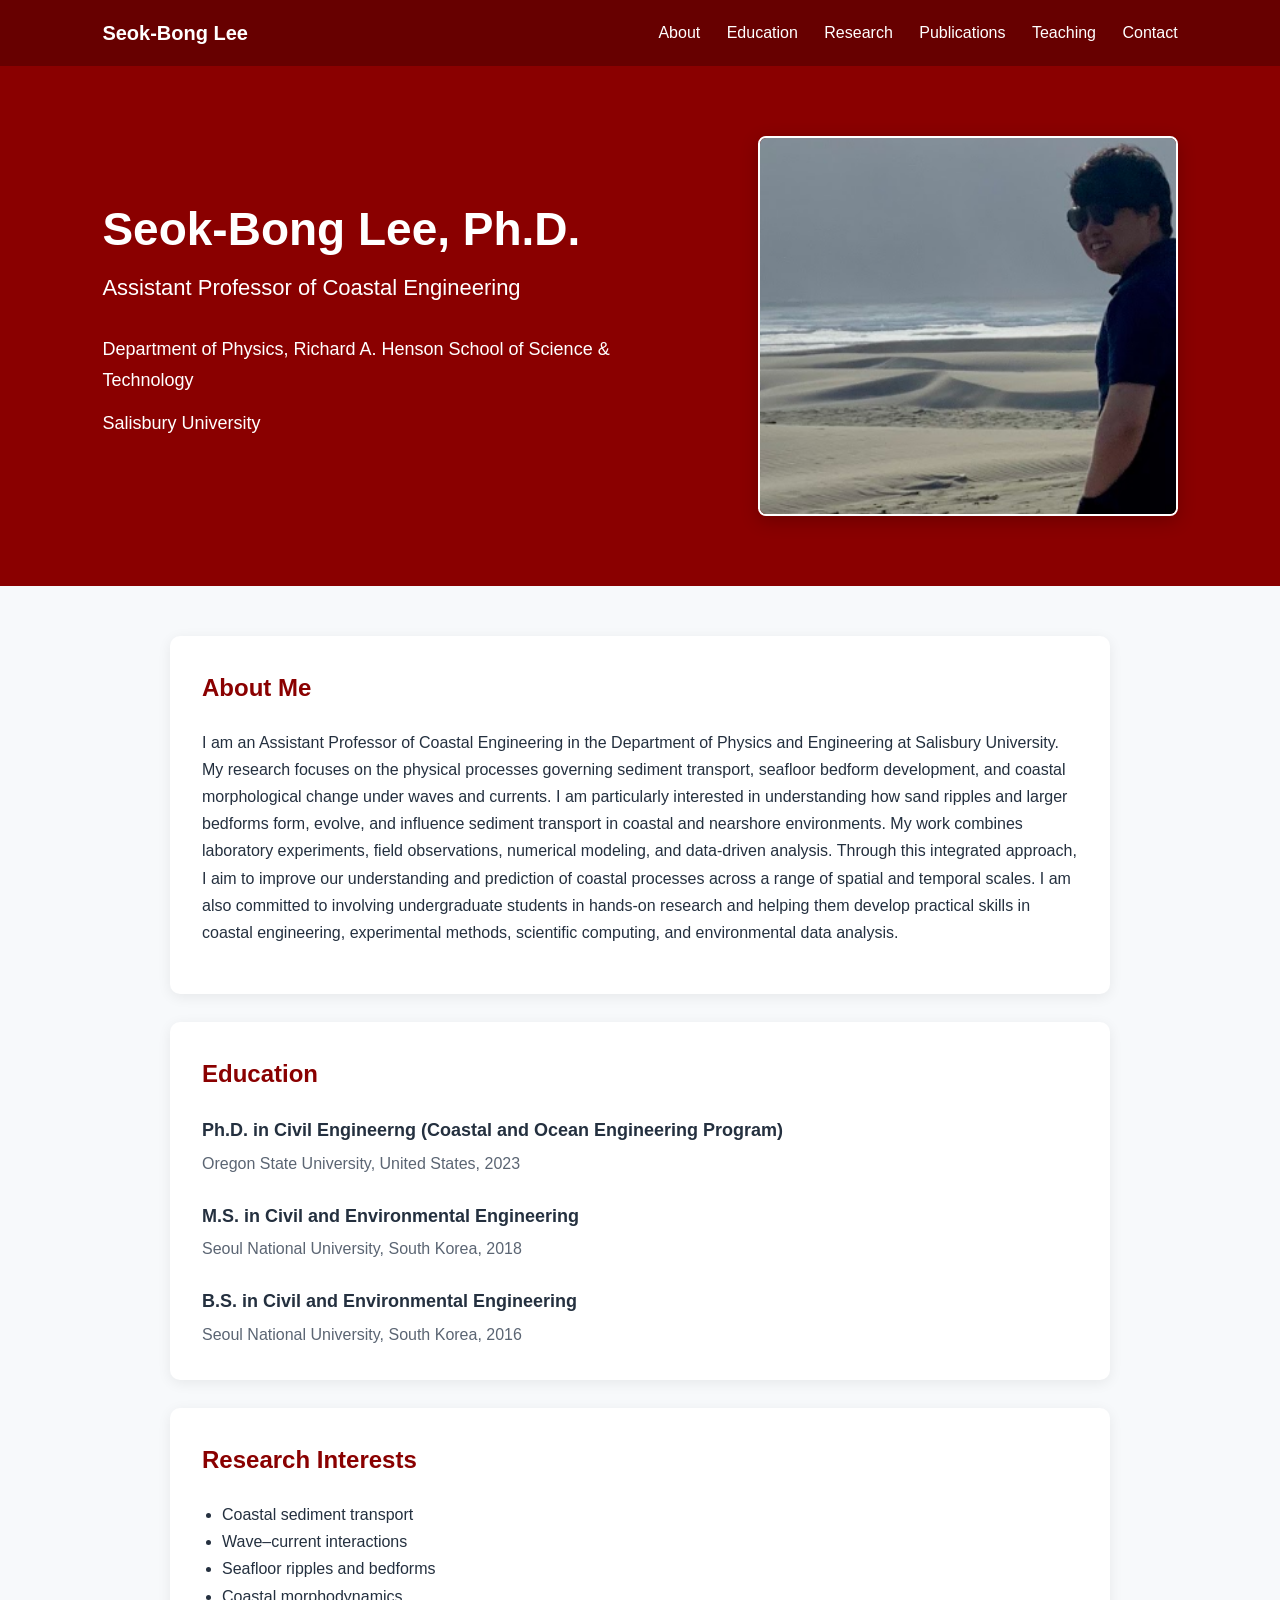
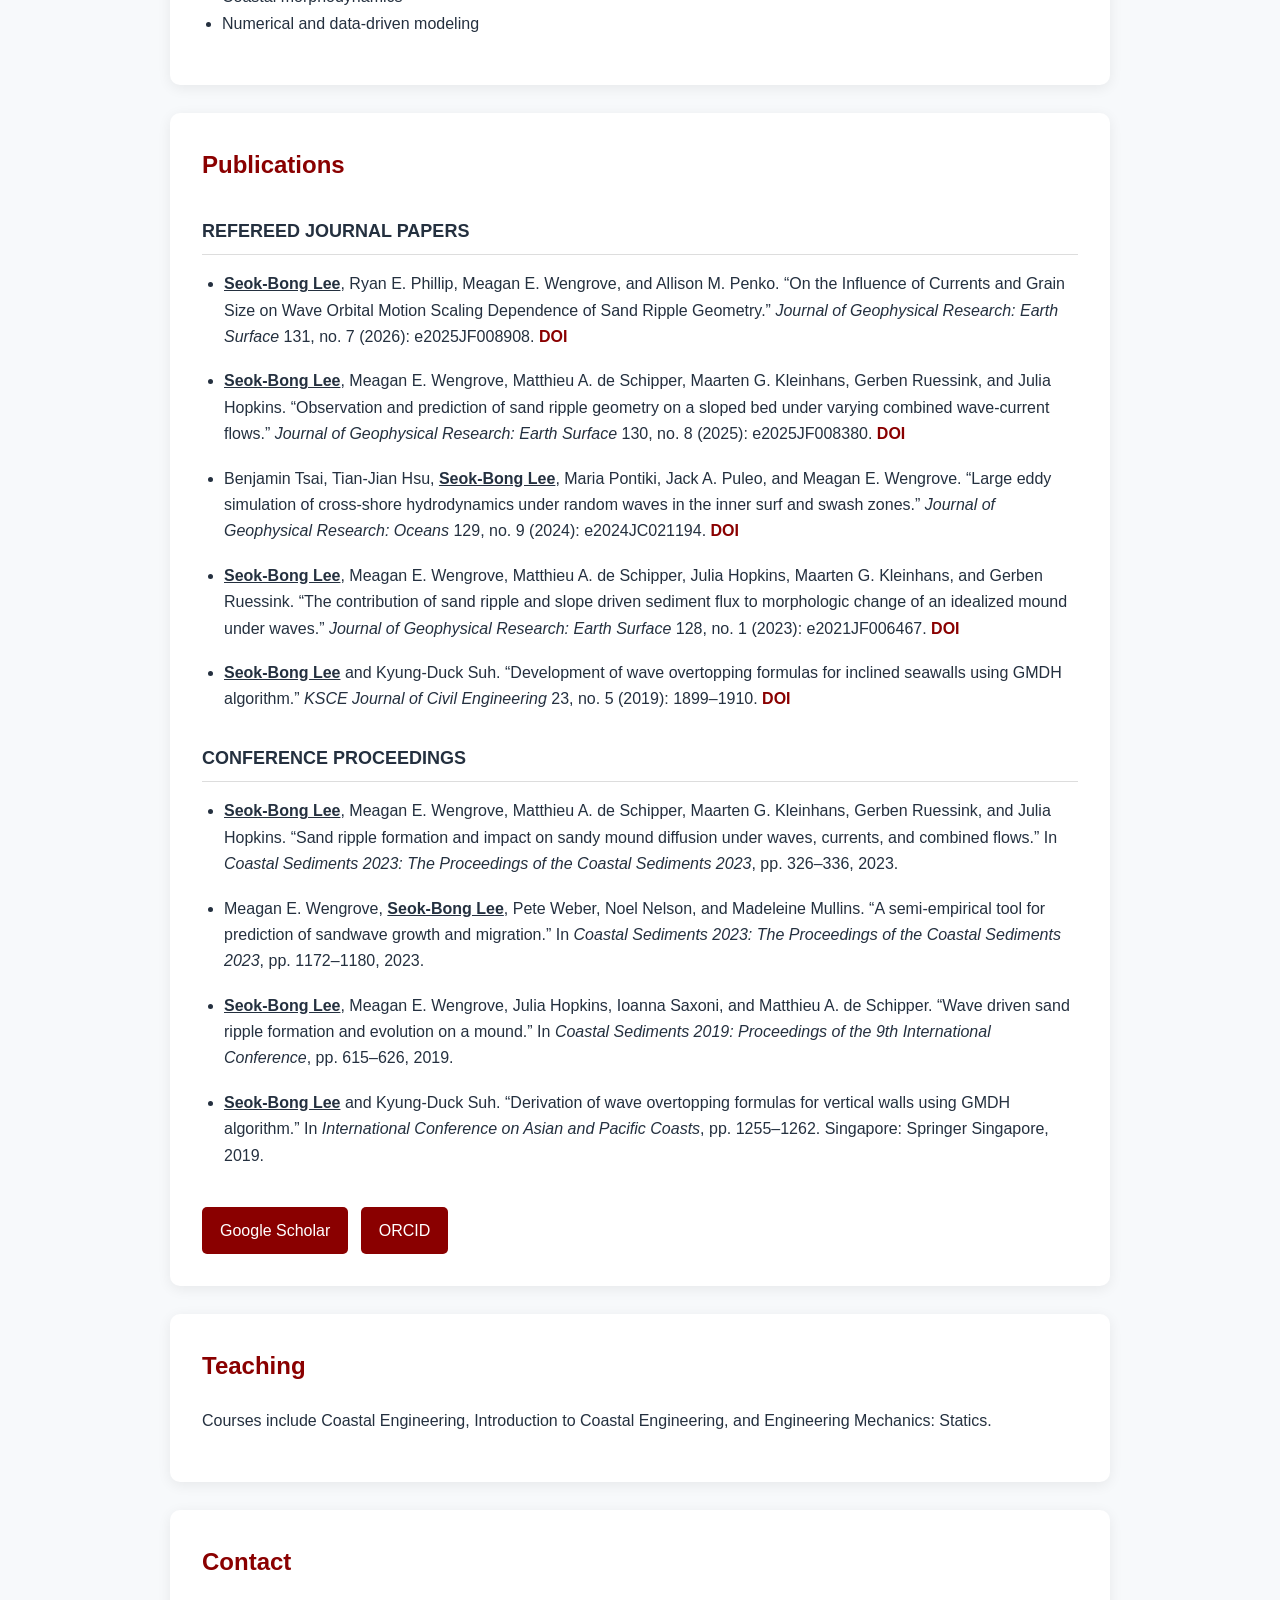
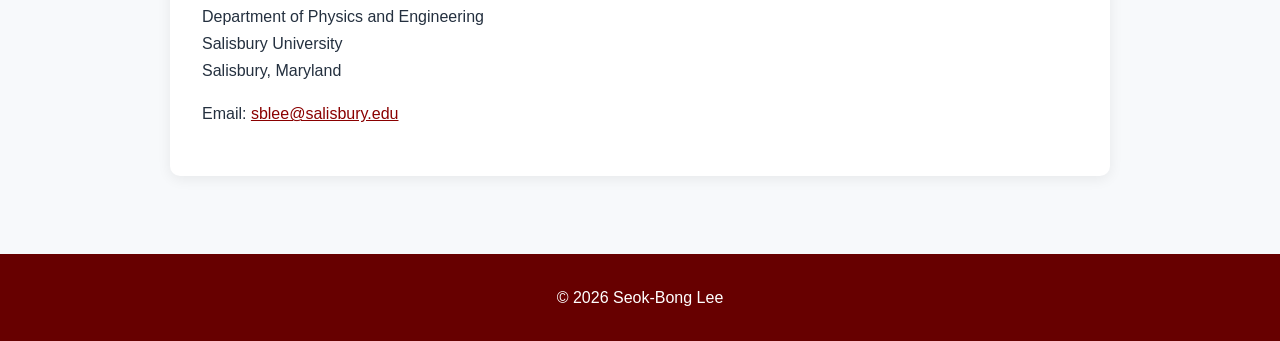
==== index.html @ 080dc041 "Update index.html" ====
<!DOCTYPE html>
<html lang="en">
<head>
  <meta charset="UTF-8">
  <meta name="viewport" content="width=device-width, initial-scale=1.0">

  <title>Seok-Bong Lee's Website</title>

  <style>
    * {
      box-sizing: border-box;
    }

    html {
      scroll-behavior: smooth;
    }

    body {
      margin: 0;
      font-family: Arial, Helvetica, sans-serif;
      color: #24303f;
      line-height: 1.7;
      background: #f7f9fb;
    }

    nav {
      background: #670000;
      padding: 16px 8%;
      display: flex;
      justify-content: space-between;
      align-items: center;
      position: sticky;
      top: 0;
      z-index: 1000;
    }

    nav .name {
      color: white;
      font-size: 20px;
      font-weight: bold;
    }

    nav a {
      color: white;
      text-decoration: none;
      margin-left: 22px;
    }

    nav a:hover {
      text-decoration: underline;
    }

    header {
      background: #8a0000;
      color: white;
      padding: 70px 8%;
    }

    .hero-content {
      max-width: 1200px;
      margin: 0 auto;
      display: flex;
      justify-content: space-between;
      align-items: center;
      gap: 60px;
    }

    .hero-text {
      flex: 1;
    }

    header h1 {
      margin: 0 0 12px;
      font-size: 46px;
      line-height: 1.2;
      color: white;
    }

    header h2 {
      margin: 0 0 28px;
      font-size: 22px;
      font-weight: normal;
      color: white;
    }

    header p {
      max-width: 700px;
      margin: 12px 0;
      font-size: 18px;
    }

    .profile-photo {
      width: 420px;
      height: 380px;
      object-fit: cover;
      object-position: center;
      border-radius: 8px;
      border: 2px solid white;
      flex-shrink: 0;
      box-shadow: 0 5px 18px rgba(0, 0, 0, 0.22);
    }

    main {
      max-width: 1000px;
      margin: auto;
      padding: 50px 30px;
    }

    section {
      background: white;
      margin-bottom: 28px;
      padding: 32px;
      border-radius: 10px;
      box-shadow: 0 3px 14px rgba(0, 0, 0, 0.07);
      scroll-margin-top: 90px;
    }

    section h2 {
      margin-top: 0;
      color: #8a0000;
    }

    .research-list {
      padding-left: 20px;
    }

    .button {
      display: inline-block;
      background: #8a0000;
      color: white;
      padding: 10px 18px;
      border-radius: 5px;
      text-decoration: none;
      margin-right: 8px;
      margin-top: 10px;
    }

    .button:hover {
      background: #670000;
    }

    #contact a {
      color: #8a0000;
    }

    footer {
      text-align: center;
      padding: 30px;
      background: #670000;
      color: white;
    }

    @media (max-width: 850px) {
      .hero-content {
        flex-direction: column;
        align-items: flex-start;
        gap: 35px;
      }

      .profile-photo {
        width: 100%;
        max-width: 600px;
        height: 300px;
      }
    }

    @media (max-width: 700px) {
      nav {
        display: block;
        padding: 14px 24px;
      }

      nav .links {
        margin-top: 10px;
      }

      nav a {
        display: inline-block;
        margin: 4px 14px 4px 0;
      }

      header {
        padding: 55px 24px;
      }

      header h1 {
        font-size: 36px;
      }

      header h2 {
        font-size: 20px;
      }

      header p {
        font-size: 16px;
      }

      .profile-photo {
        height: 240px;
      }

      main {
        padding: 35px 18px;
      }

      section {
        padding: 25px;
      }
    }

    #publications h3 {
  margin-top: 30px;
  margin-bottom: 16px;
  color: #24303f;
  font-size: 18px;
  text-transform: uppercase;
  border-bottom: 1px solid #dddddd;
  padding-bottom: 8px;
}

.publication-list {
  padding-left: 22px;
}

.publication-list li {
  margin-bottom: 18px;
  line-height: 1.65;
}

.publication-list a {
  color: #8a0000;
  font-weight: bold;
  text-decoration: none;
}

.publication-list a:hover {
  text-decoration: underline;
}

.publication-links {
  margin-top: 28px;
}
    .education-item {
  margin-bottom: 24px;
}

.education-item:last-child {
  margin-bottom: 0;
}

.education-item h3 {
  margin: 0 0 4px;
  color: #24303f;
  font-size: 18px;
}

.education-item p {
  margin: 0;
  color: #5b6573;
}
  </style>
</head>

<body>

  <nav>
    <div class="name">Seok-Bong Lee</div>

    <div class="links">
      <a href="#about">About</a>
      <a href="#education">Education</a>
      <a href="#research">Research</a>
      <a href="#publications">Publications</a>
      <a href="#teaching">Teaching</a>
      <a href="#contact">Contact</a>
    </div>
  </nav>

  <header>
    <div class="hero-content">

      <div class="hero-text">
        <h1>Seok-Bong Lee, Ph.D.</h1>

        <h2>
          Assistant Professor of Coastal Engineering
        </h2>

        <p>
          Department of Physics, Richard A. Henson School of Science &amp; Technology
        </p>

        <p>
          Salisbury University
        </p>
      </div>

      <img
        class="profile-photo"
        src="profile.png"
        alt="Seok-Bong Lee at the coast"
      >

    </div>
  </header>

  <main>

    <section id="about">
      <h2>About Me</h2>

      <p>
        I am an Assistant Professor of Coastal Engineering in the Department of Physics and Engineering at Salisbury University. My research focuses on the physical processes governing sediment transport, seafloor bedform development, and coastal morphological change under waves and currents. I am particularly interested in understanding how sand ripples and larger bedforms form, evolve, and influence sediment transport in coastal and nearshore environments.
        My work combines laboratory experiments, field observations, numerical modeling, and data-driven analysis. Through this integrated approach, I aim to improve our understanding and prediction of coastal processes across a range of spatial and temporal scales. I am also committed to involving undergraduate students in hands-on research and helping them develop practical skills in coastal engineering, experimental methods, scientific computing, and environmental data analysis.
      </p>
    </section>

    <section id="education">
  <h2>Education</h2>

  <div class="education-item">
    <h3>Ph.D. in Civil Engineerng (Coastal and Ocean Engineering Program)</h3>
    <p>
      Oregon State University, United States, 2023
    </p>
  </div>

  <div class="education-item">
    <h3>M.S. in Civil and Environmental Engineering</h3>
    <p>
      Seoul National University, South Korea, 2018
    </p>
  </div>

  <div class="education-item">
    <h3>B.S. in Civil and Environmental Engineering</h3>
    <p>
      Seoul National University, South Korea, 2016
    </p>
  </div>
</section>

    <section id="research">
      <h2>Research Interests</h2>

      <ul class="research-list">
        <li>Coastal sediment transport</li>
        <li>Wave–current interactions</li>
        <li>Seafloor ripples and bedforms</li>
        <li>Coastal morphodynamics</li>
        <li>Numerical and data-driven modeling</li>
      </ul>
    </section>

    <section id="publications">
  <h2>Publications</h2>

  <h3>Refereed Journal Papers</h3>

  <ul class="publication-list">
    <li>
      <strong><u>Seok-Bong Lee</u></strong>, Ryan E. Phillip,
      Meagan E. Wengrove, and Allison M. Penko.
      “On the Influence of Currents and Grain Size on Wave Orbital 
      Motion Scaling Dependence of Sand Ripple Geometry.”
      <em>Journal of Geophysical Research: Earth Surface</em>
      131, no. 7 (2026): e2025JF008908.
      <a href="https://doi.org/10.1029/2025JF008908"
         target="_blank"
         rel="noopener noreferrer">
        DOI
      </a>
    </li>
    
    <li>
      <strong><u>Seok-Bong Lee</u></strong>, Meagan E. Wengrove,
      Matthieu A. de Schipper, Maarten G. Kleinhans, Gerben Ruessink,
      and Julia Hopkins.
      “Observation and prediction of sand ripple geometry on a sloped bed
      under varying combined wave-current flows.”
      <em>Journal of Geophysical Research: Earth Surface</em>
      130, no. 8 (2025): e2025JF008380.
      <a href="https://doi.org/10.1029/2025JF008380"
         target="_blank"
         rel="noopener noreferrer">
        DOI
      </a>
    </li>

    <li>
      Benjamin Tsai, Tian-Jian Hsu, <strong><u>Seok-Bong Lee</u></strong>,
      Maria Pontiki, Jack A. Puleo, and Meagan E. Wengrove.
      “Large eddy simulation of cross-shore hydrodynamics under random waves
      in the inner surf and swash zones.”
      <em>Journal of Geophysical Research: Oceans</em>
      129, no. 9 (2024): e2024JC021194.
      <a href="https://doi.org/10.1029/2024JC021194"
         target="_blank"
         rel="noopener noreferrer">
        DOI
      </a>
    </li>

    <li>
      <strong><u>Seok-Bong Lee</u></strong>, Meagan E. Wengrove,
      Matthieu A. de Schipper, Julia Hopkins, Maarten G. Kleinhans,
      and Gerben Ruessink.
      “The contribution of sand ripple and slope driven sediment flux
      to morphologic change of an idealized mound under waves.”
      <em>Journal of Geophysical Research: Earth Surface</em>
      128, no. 1 (2023): e2021JF006467.
      <a href="https://doi.org/10.1029/2021JF006467"
         target="_blank"
         rel="noopener noreferrer">
        DOI
      </a>
    </li>

    <li>
      <strong><u>Seok-Bong Lee</u></strong> and Kyung-Duck Suh.
      “Development of wave overtopping formulas for inclined seawalls
      using GMDH algorithm.”
      <em>KSCE Journal of Civil Engineering</em>
      23, no. 5 (2019): 1899–1910.
      <a href="https://doi.org/10.1007/s12205-019-1298-1"
         target="_blank"
         rel="noopener noreferrer">
        DOI
      </a>
    </li>
  </ul>

  <h3>Conference Proceedings</h3>

  <ul class="publication-list">
    <li>
      <strong><u>Seok-Bong Lee</u></strong>, Meagan E. Wengrove,
      Matthieu A. de Schipper, Maarten G. Kleinhans, Gerben Ruessink,
      and Julia Hopkins.
      “Sand ripple formation and impact on sandy mound diffusion under waves,
      currents, and combined flows.”
      In <em>Coastal Sediments 2023: The Proceedings of the Coastal Sediments 2023</em>,
      pp. 326–336, 2023.
    </li>

    <li>
      Meagan E. Wengrove, <strong><u>Seok-Bong Lee</u></strong>,
      Pete Weber, Noel Nelson, and Madeleine Mullins.
      “A semi-empirical tool for prediction of sandwave growth and migration.”
      In <em>Coastal Sediments 2023: The Proceedings of the Coastal Sediments 2023</em>,
      pp. 1172–1180, 2023.
    </li>

    <li>
      <strong><u>Seok-Bong Lee</u></strong>, Meagan E. Wengrove,
      Julia Hopkins, Ioanna Saxoni, and Matthieu A. de Schipper.
      “Wave driven sand ripple formation and evolution on a mound.”
      In <em>Coastal Sediments 2019: Proceedings of the 9th International Conference</em>,
      pp. 615–626, 2019.
    </li>

    <li>
      <strong><u>Seok-Bong Lee</u></strong> and Kyung-Duck Suh.
      “Derivation of wave overtopping formulas for vertical walls using GMDH algorithm.”
      In <em>International Conference on Asian and Pacific Coasts</em>,
      pp. 1255–1262. Singapore: Springer Singapore, 2019.
    </li>
  </ul>

  <div class="publication-links">
    <a class="button"
       href="https://scholar.google.com/citations?hl=en&amp;user=t0ieB24AAAAJ"
       target="_blank"
       rel="noopener noreferrer">
      Google Scholar
    </a>

    <a class="button"
       href="https://orcid.org/0000-0002-4741-6922"
       target="_blank"
       rel="noopener noreferrer">
      ORCID
    </a>
  </div>
</section>

    <section id="teaching">
      <h2>Teaching</h2>

      <p>
        Courses include Coastal Engineering, Introduction to Coastal
        Engineering, and Engineering Mechanics: Statics.
      </p>
    </section>

    <section id="contact">
      <h2>Contact</h2>

      <p>
        Department of Physics and Engineering<br>
        Salisbury University<br>
        Salisbury, Maryland
      </p>

      <p>
        Email:
        <a href="mailto:sblee@salisbury.edu">
          sblee@salisbury.edu
        </a>
      </p>
    </section>

  </main>

  <footer>
    &copy; 2026 Seok-Bong Lee
  </footer>

</body>
</html>
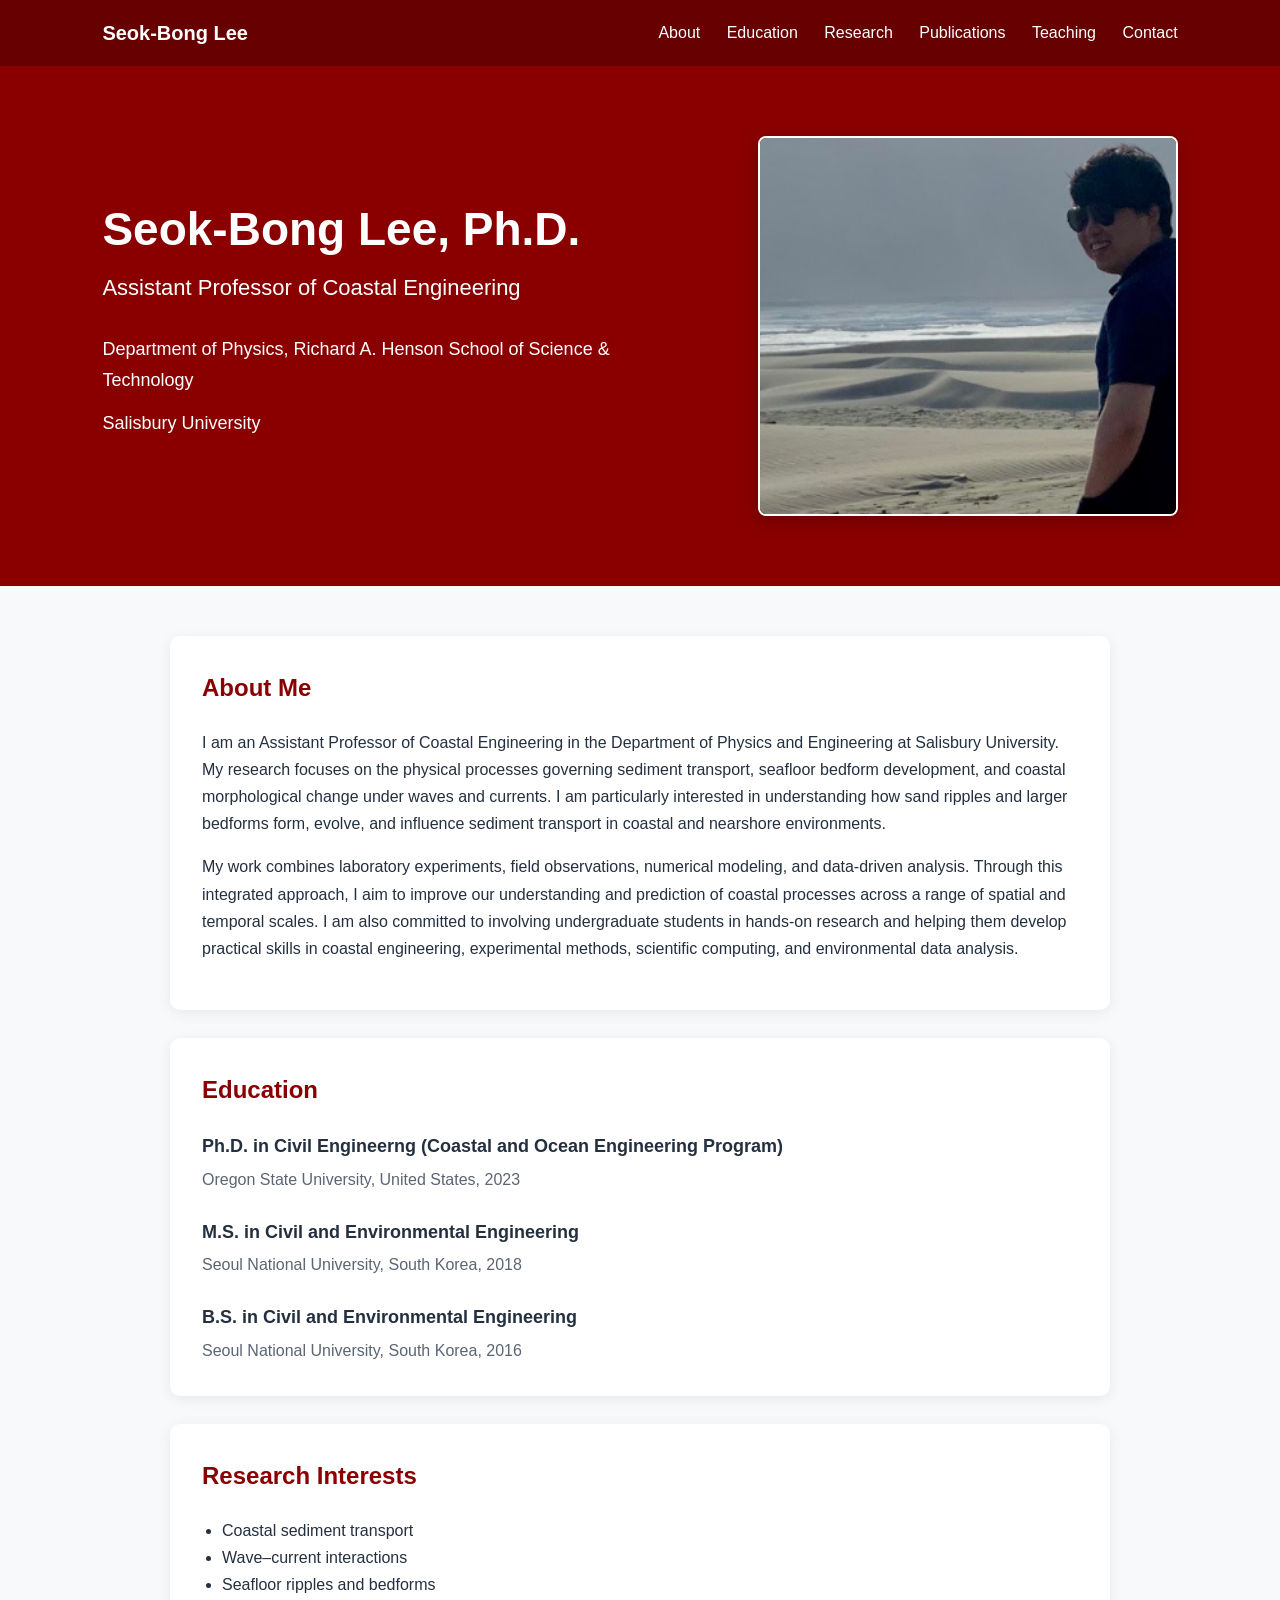
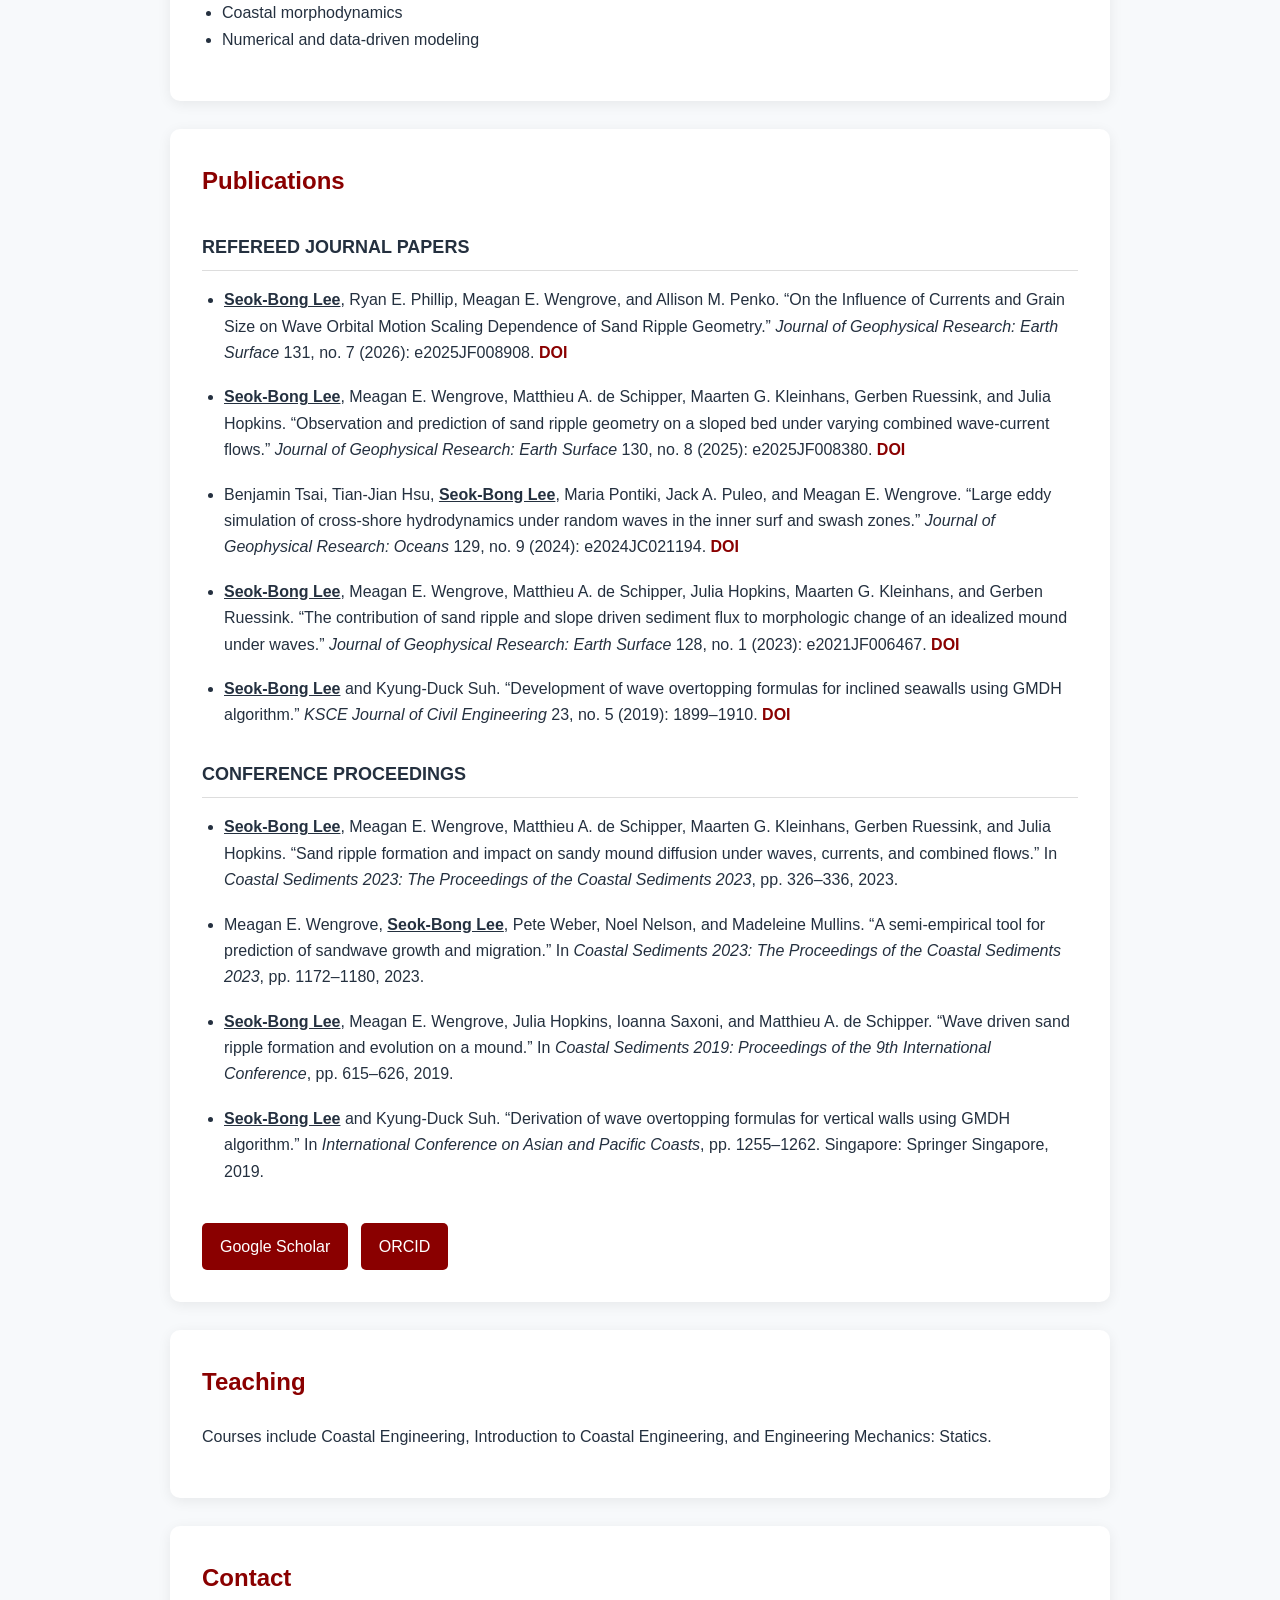
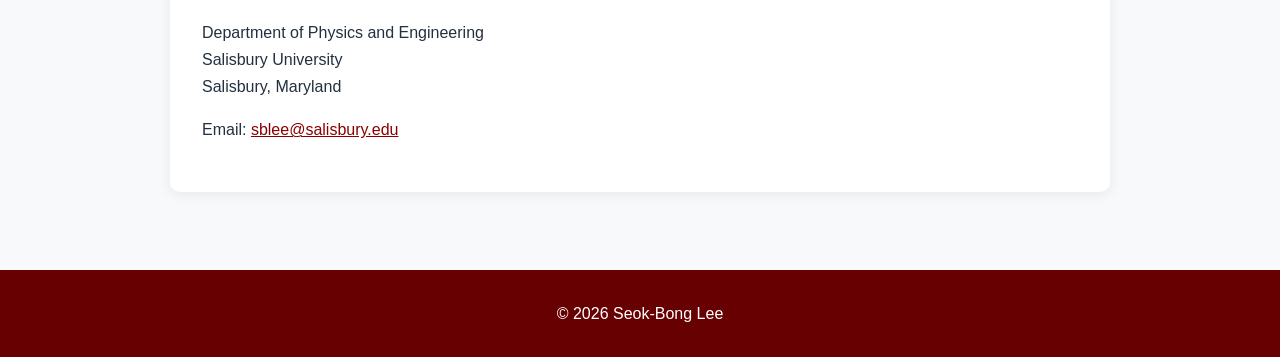
==== commit 96a39b85: "Update index.html" ====
--- a/index.html
+++ b/index.html
@@ -311,6 +311,8 @@
 
       <p>
         I am an Assistant Professor of Coastal Engineering in the Department of Physics and Engineering at Salisbury University. My research focuses on the physical processes governing sediment transport, seafloor bedform development, and coastal morphological change under waves and currents. I am particularly interested in understanding how sand ripples and larger bedforms form, evolve, and influence sediment transport in coastal and nearshore environments.
+      </p>
+      <p>
         My work combines laboratory experiments, field observations, numerical modeling, and data-driven analysis. Through this integrated approach, I aim to improve our understanding and prediction of coastal processes across a range of spatial and temporal scales. I am also committed to involving undergraduate students in hands-on research and helping them develop practical skills in coastal engineering, experimental methods, scientific computing, and environmental data analysis.
       </p>
     </section>
@@ -469,7 +471,7 @@
 
   <div class="publication-links">
     <a class="button"
-       href="https://scholar.google.com/citations?hl=en&amp;user=t0ieB24AAAAJ"
+       href="https://scholar.google.com/citations?user=fVl8gZkAAAAJ&hl=en&oi=ao"
        target="_blank"
        rel="noopener noreferrer">
       Google Scholar
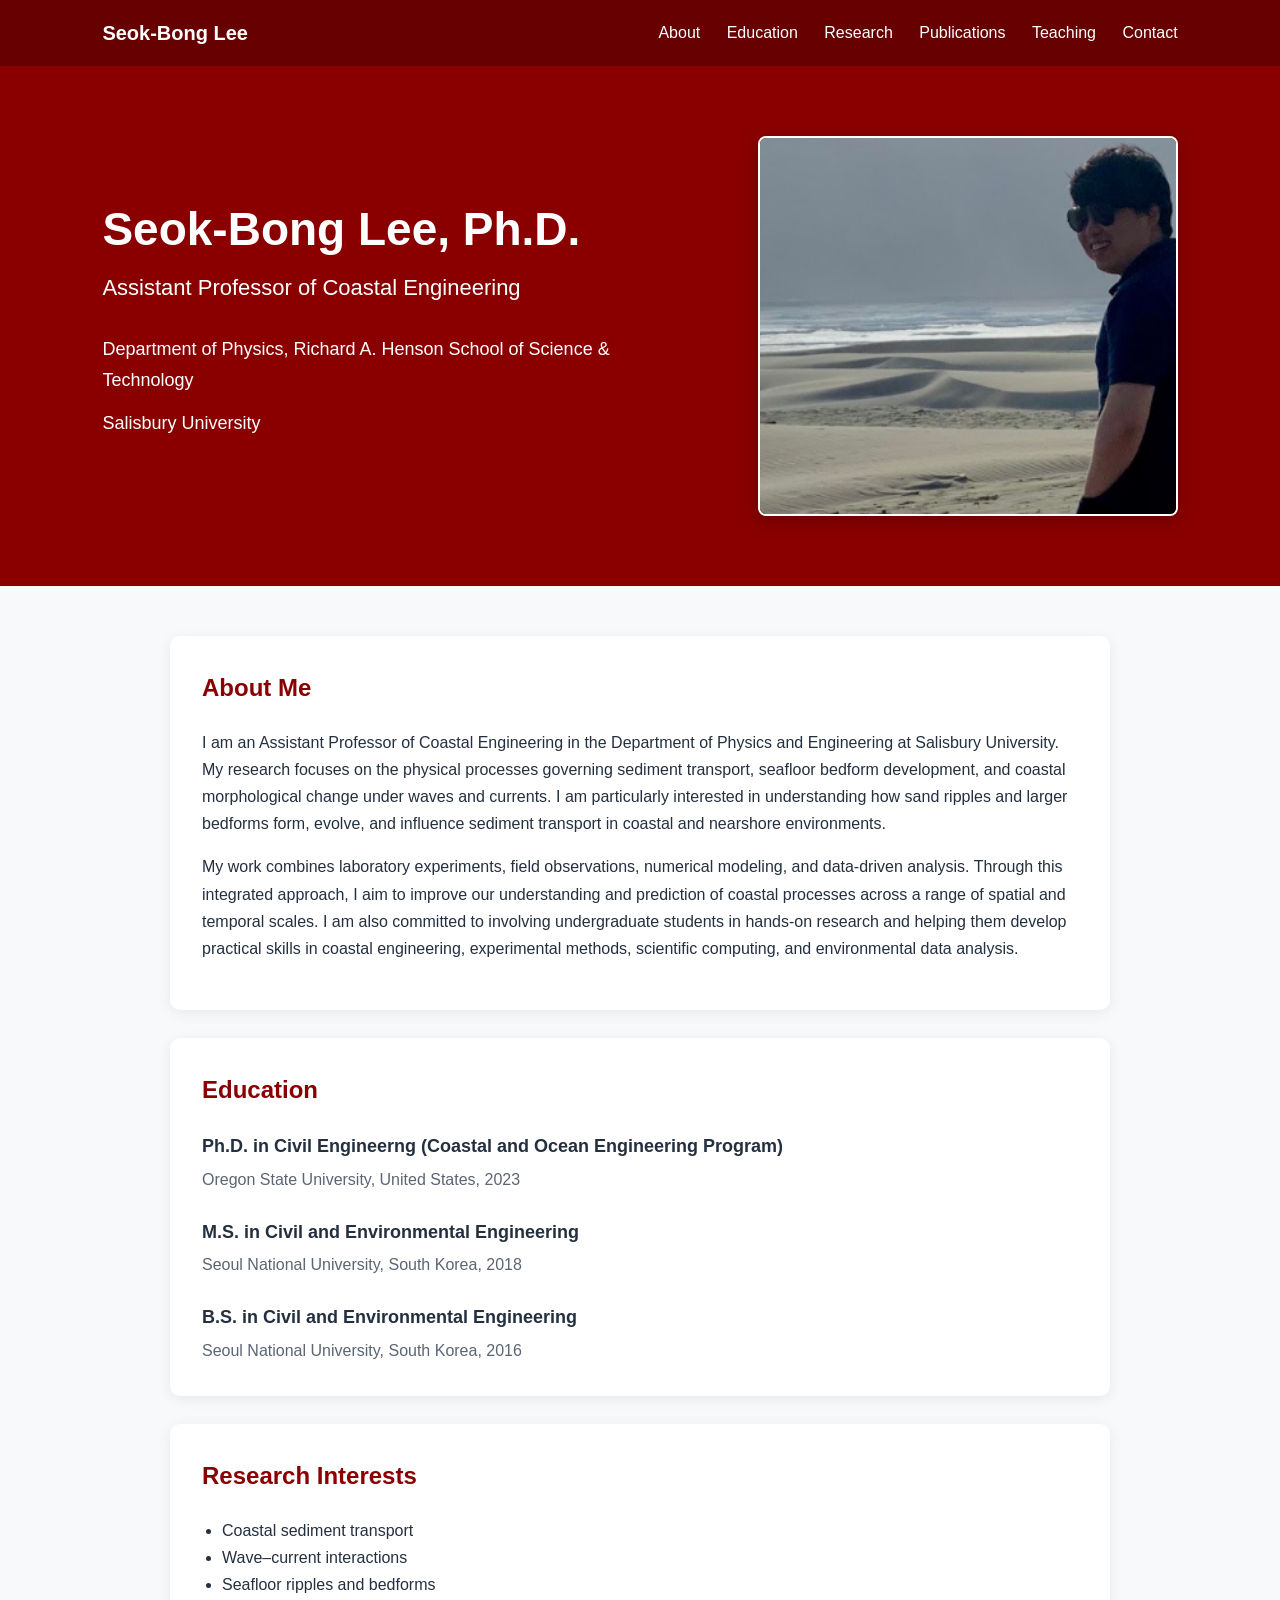
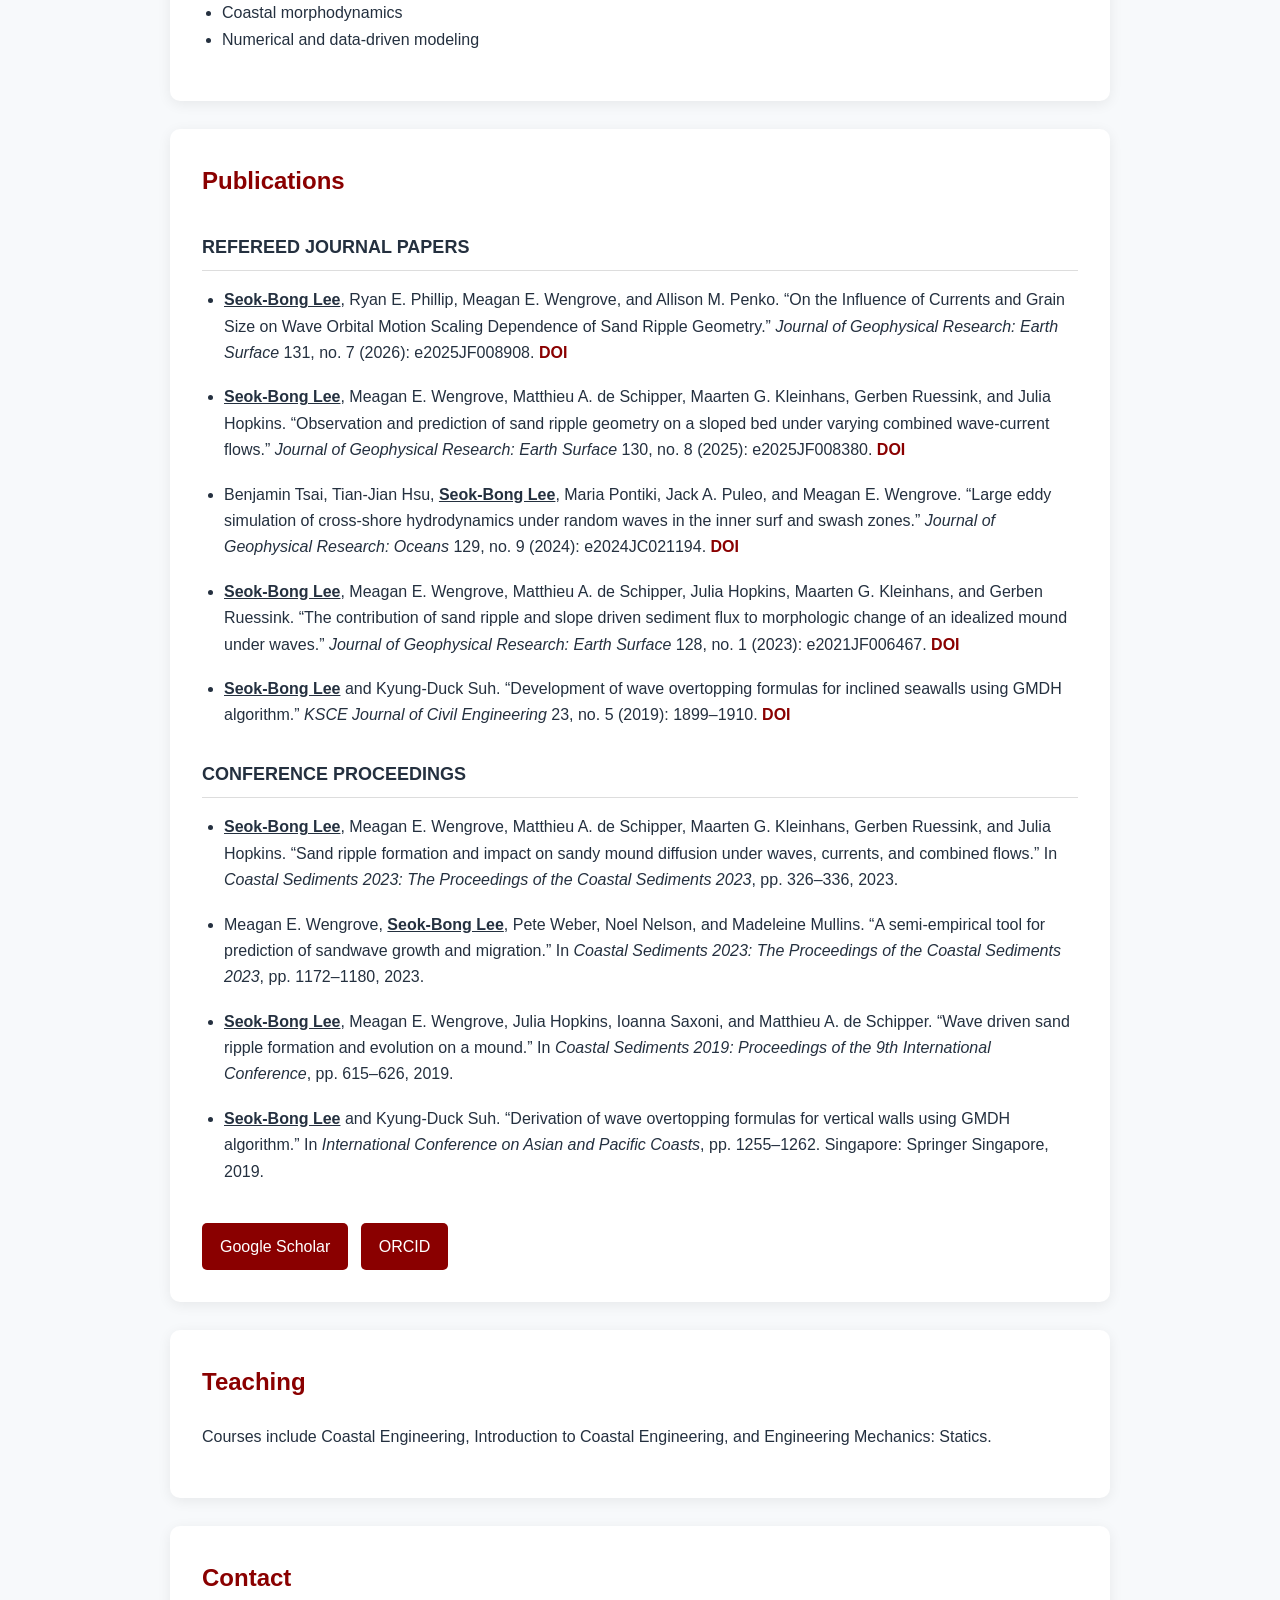
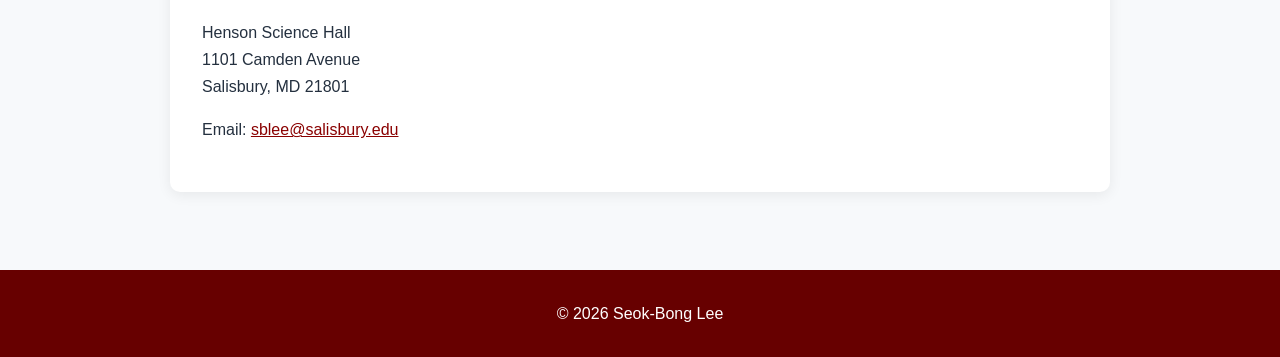
==== commit e87dc388: "Update index.html" ====
--- a/index.html
+++ b/index.html
@@ -499,9 +499,9 @@
       <h2>Contact</h2>
 
       <p>
-        Department of Physics and Engineering<br>
-        Salisbury University<br>
-        Salisbury, Maryland
+        Henson Science Hall<br>
+        1101 Camden Avenue<br>
+        Salisbury, MD 21801
       </p>
 
       <p>
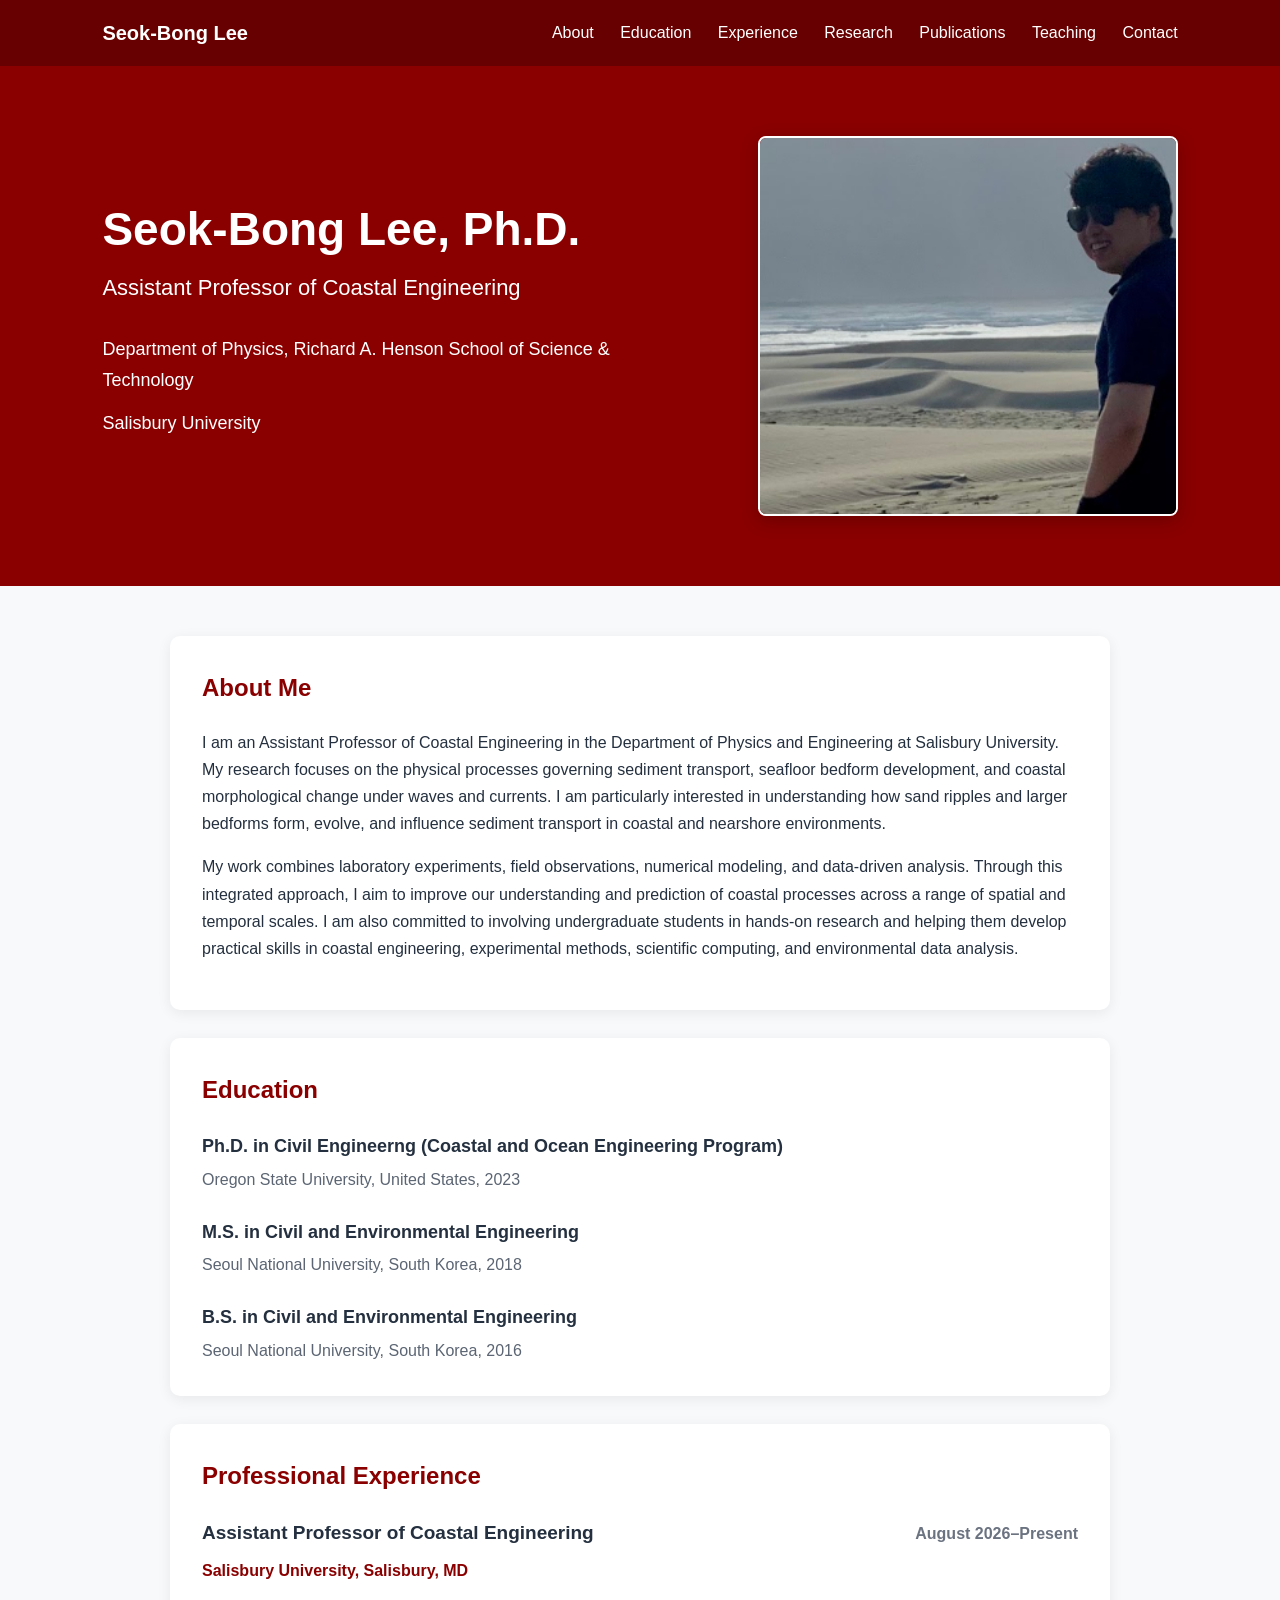
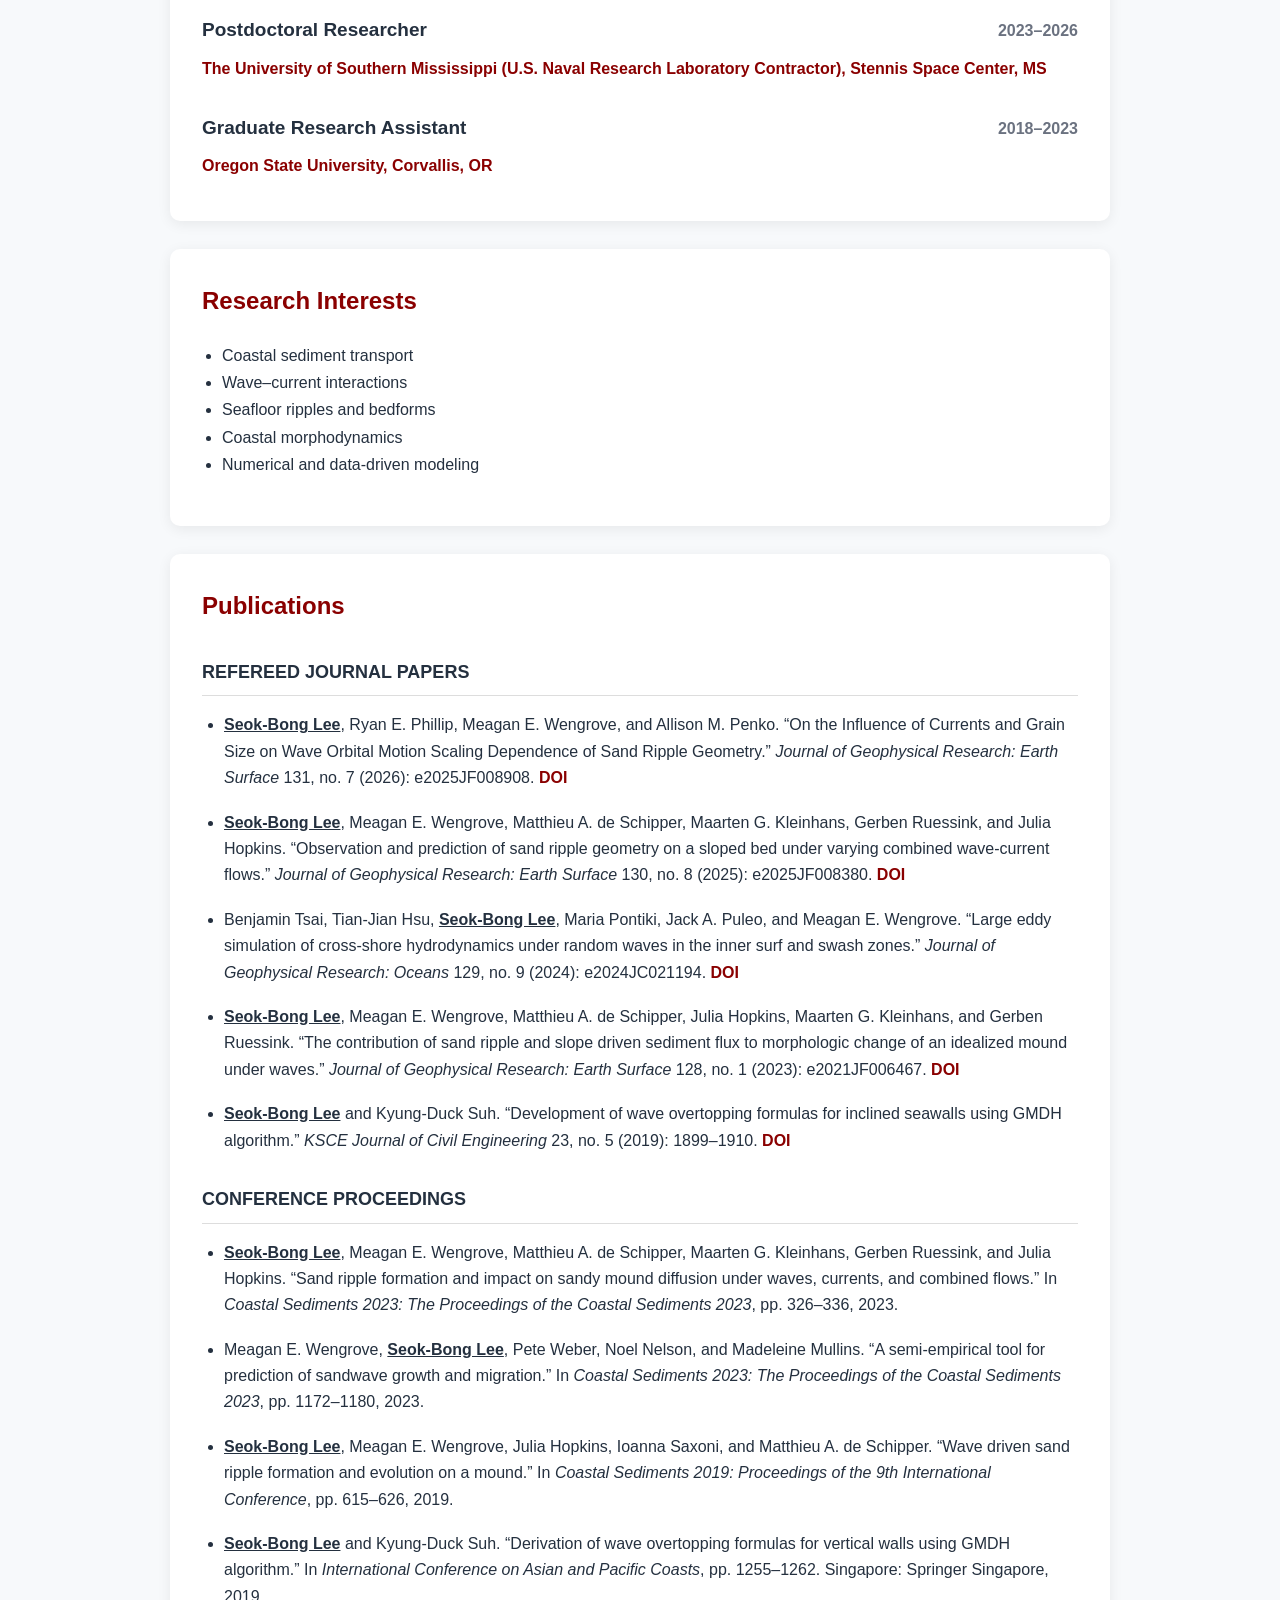
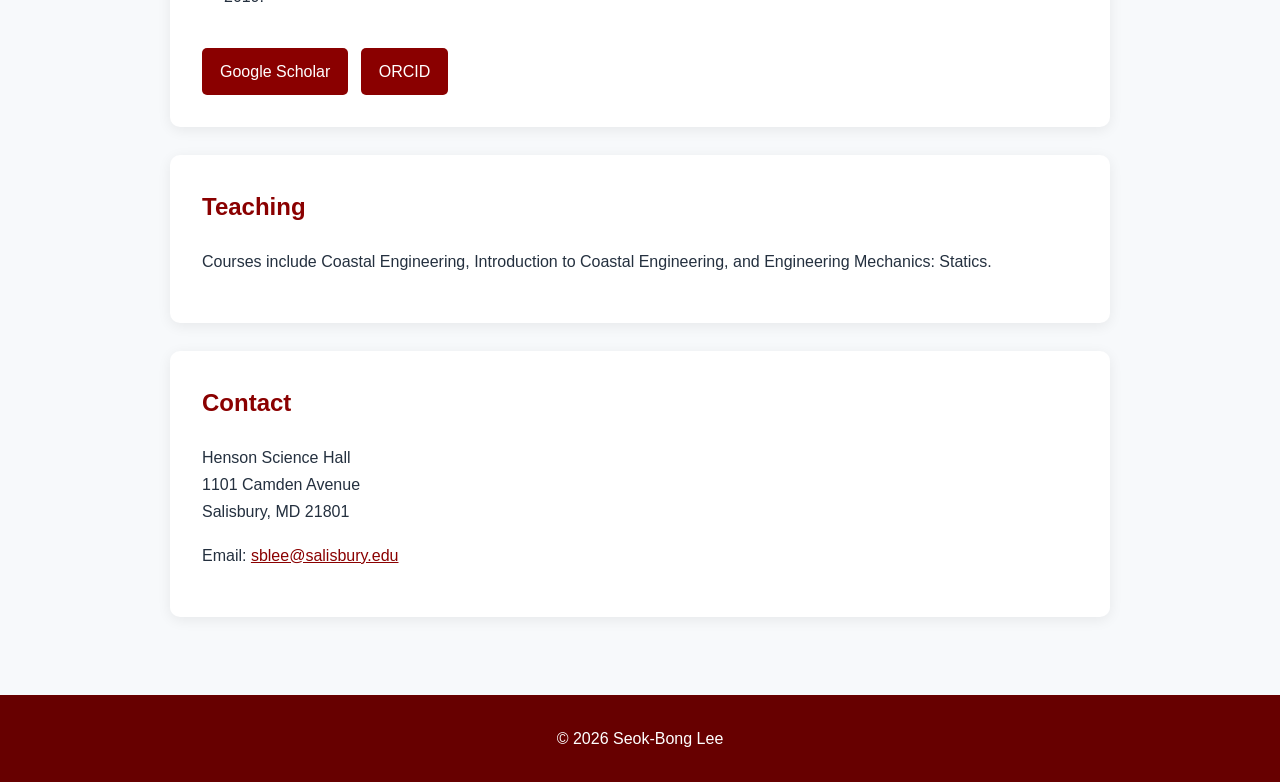
==== commit 2593fd34: "Update index.html" ====
--- a/index.html
+++ b/index.html
@@ -258,6 +258,54 @@
   margin: 0;
   color: #5b6573;
 }
+
+    .experience-item {
+  margin-bottom: 30px;
+}
+
+.experience-item:last-child {
+  margin-bottom: 0;
+}
+
+.experience-header {
+  display: flex;
+  justify-content: space-between;
+  align-items: baseline;
+  gap: 20px;
+}
+
+.experience-header h3 {
+  margin: 0;
+  color: #24303f;
+  font-size: 19px;
+}
+
+.experience-date {
+  color: #6b7280;
+  font-weight: bold;
+  white-space: nowrap;
+}
+
+.experience-organization {
+  margin: 4px 0 10px;
+  color: #8a0000;
+  font-weight: bold;
+}
+
+.experience-item p {
+  margin-top: 8px;
+}
+
+@media (max-width: 700px) {
+  .experience-header {
+    display: block;
+  }
+
+  .experience-date {
+    display: block;
+    margin-top: 4px;
+  }
+}
   </style>
 </head>
 
@@ -269,6 +317,7 @@
     <div class="links">
       <a href="#about">About</a>
       <a href="#education">Education</a>
+      <a href="#experience">Experience</a>
       <a href="#research">Research</a>
       <a href="#publications">Publications</a>
       <a href="#teaching">Teaching</a>
@@ -338,6 +387,47 @@
     <h3>B.S. in Civil and Environmental Engineering</h3>
     <p>
       Seoul National University, South Korea, 2016
+    </p>
+  </div>
+</section>
+
+    <section id="experience">
+  <h2>Professional Experience</h2>
+
+  <div class="experience-item">
+    <div class="experience-header">
+      <h3>Assistant Professor of Coastal Engineering</h3>
+      <span class="experience-date">August 2026–Present</span>
+    </div>
+
+    <p class="experience-organization">
+      Salisbury University, Salisbury, MD
+    </p>
+
+  </div>
+
+  <div class="experience-item">
+    <div class="experience-header">
+      <h3>Postdoctoral Researcher</h3>
+      <span class="experience-date">2023–2026</span>
+    </div>
+
+    <p class="experience-organization">
+      The University of Southern Mississippi (U.S. Naval Research Laboratory Contractor),
+      Stennis Space Center, MS
+    </p>
+
+  </div>
+
+  <div class="experience-item">
+    <div class="experience-header">
+      <h3>Graduate Research Assistant</h3>
+      <span class="experience-date">2018–2023</span>
+    </div>
+
+    <p class="experience-organization">
+      Oregon State University,
+      Corvallis, OR
     </p>
   </div>
 </section>
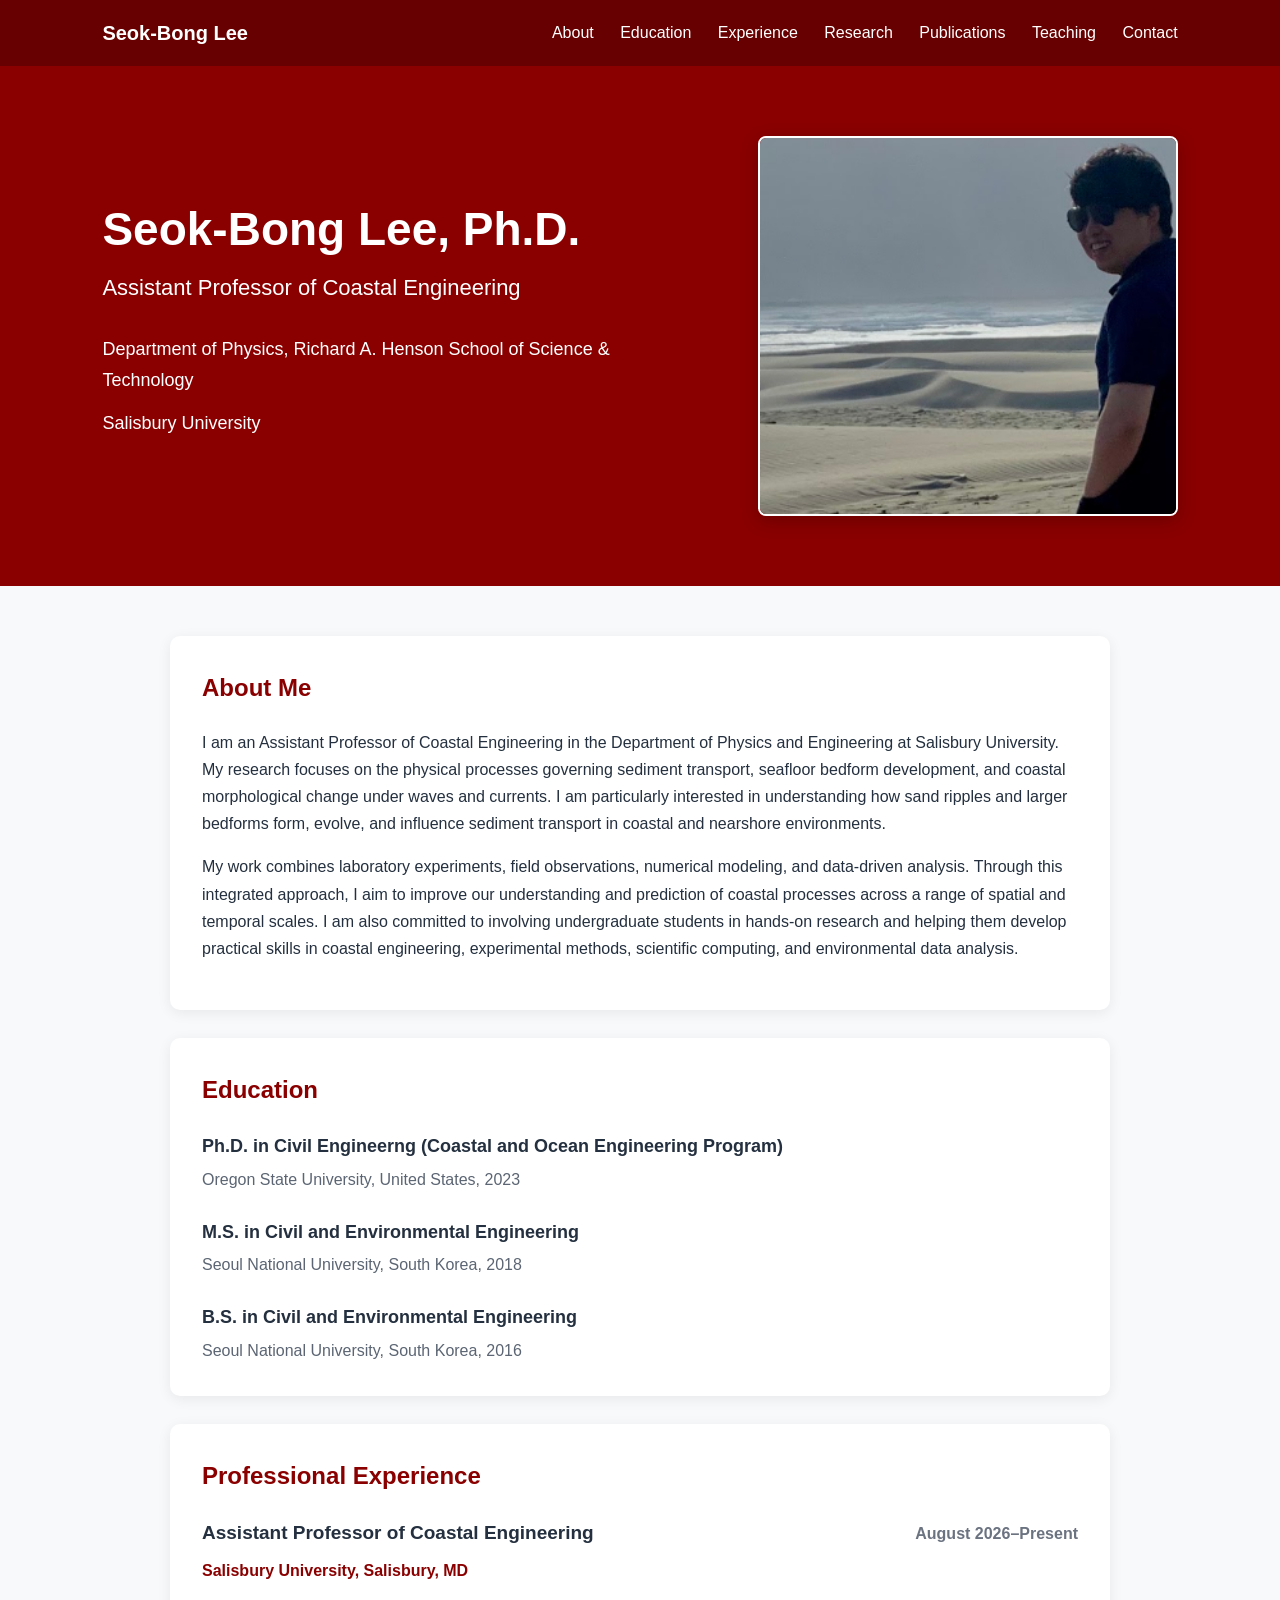
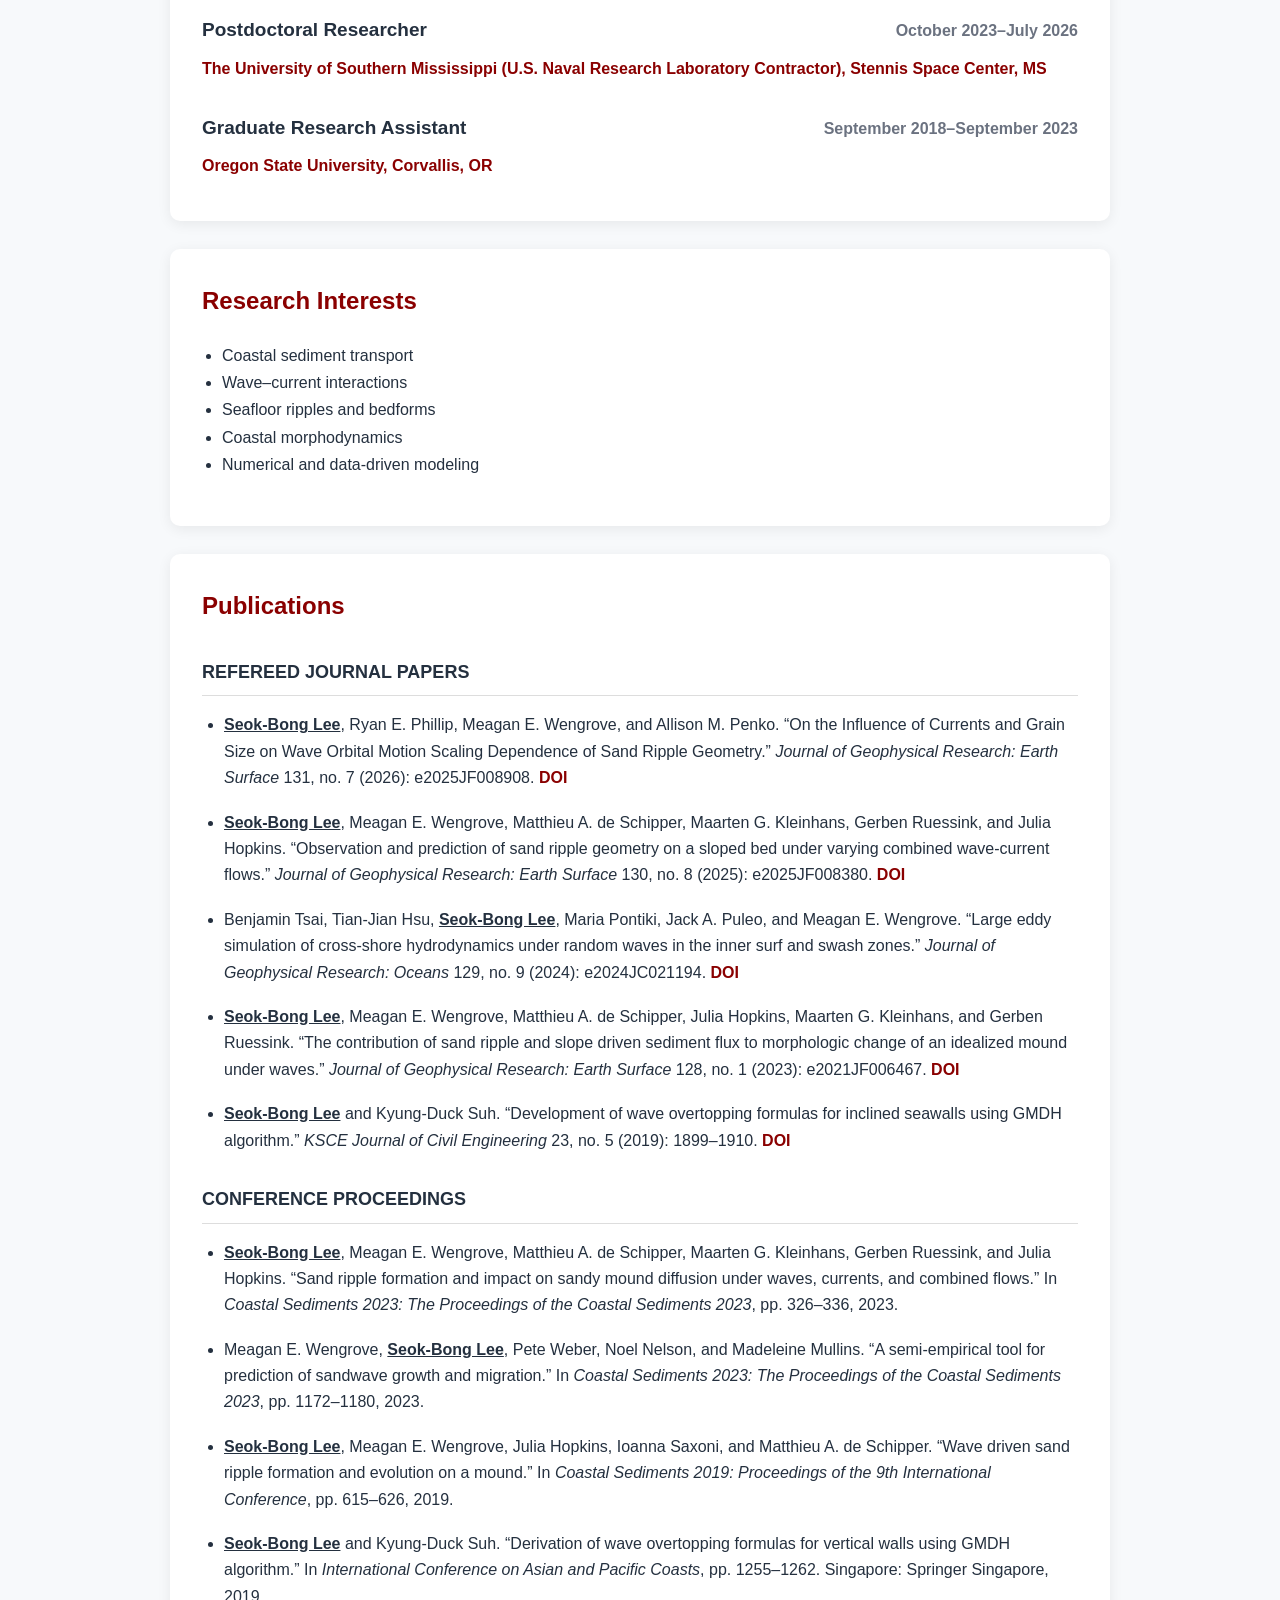
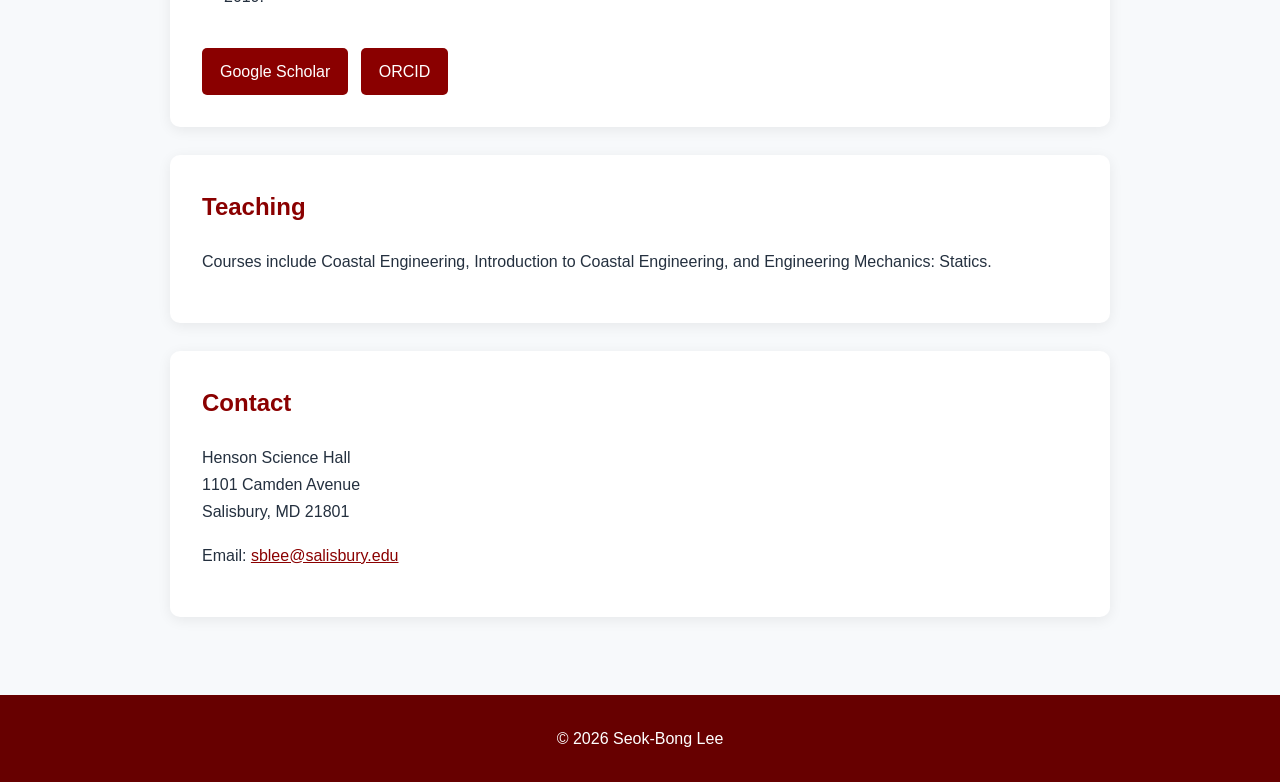
==== commit 3d26d245: "Update index.html" ====
--- a/index.html
+++ b/index.html
@@ -409,7 +409,7 @@
   <div class="experience-item">
     <div class="experience-header">
       <h3>Postdoctoral Researcher</h3>
-      <span class="experience-date">2023–2026</span>
+      <span class="experience-date"> October 2023–July 2026</span>
     </div>
 
     <p class="experience-organization">
@@ -422,7 +422,7 @@
   <div class="experience-item">
     <div class="experience-header">
       <h3>Graduate Research Assistant</h3>
-      <span class="experience-date">2018–2023</span>
+      <span class="experience-date"> September 2018–September 2023</span>
     </div>
 
     <p class="experience-organization">
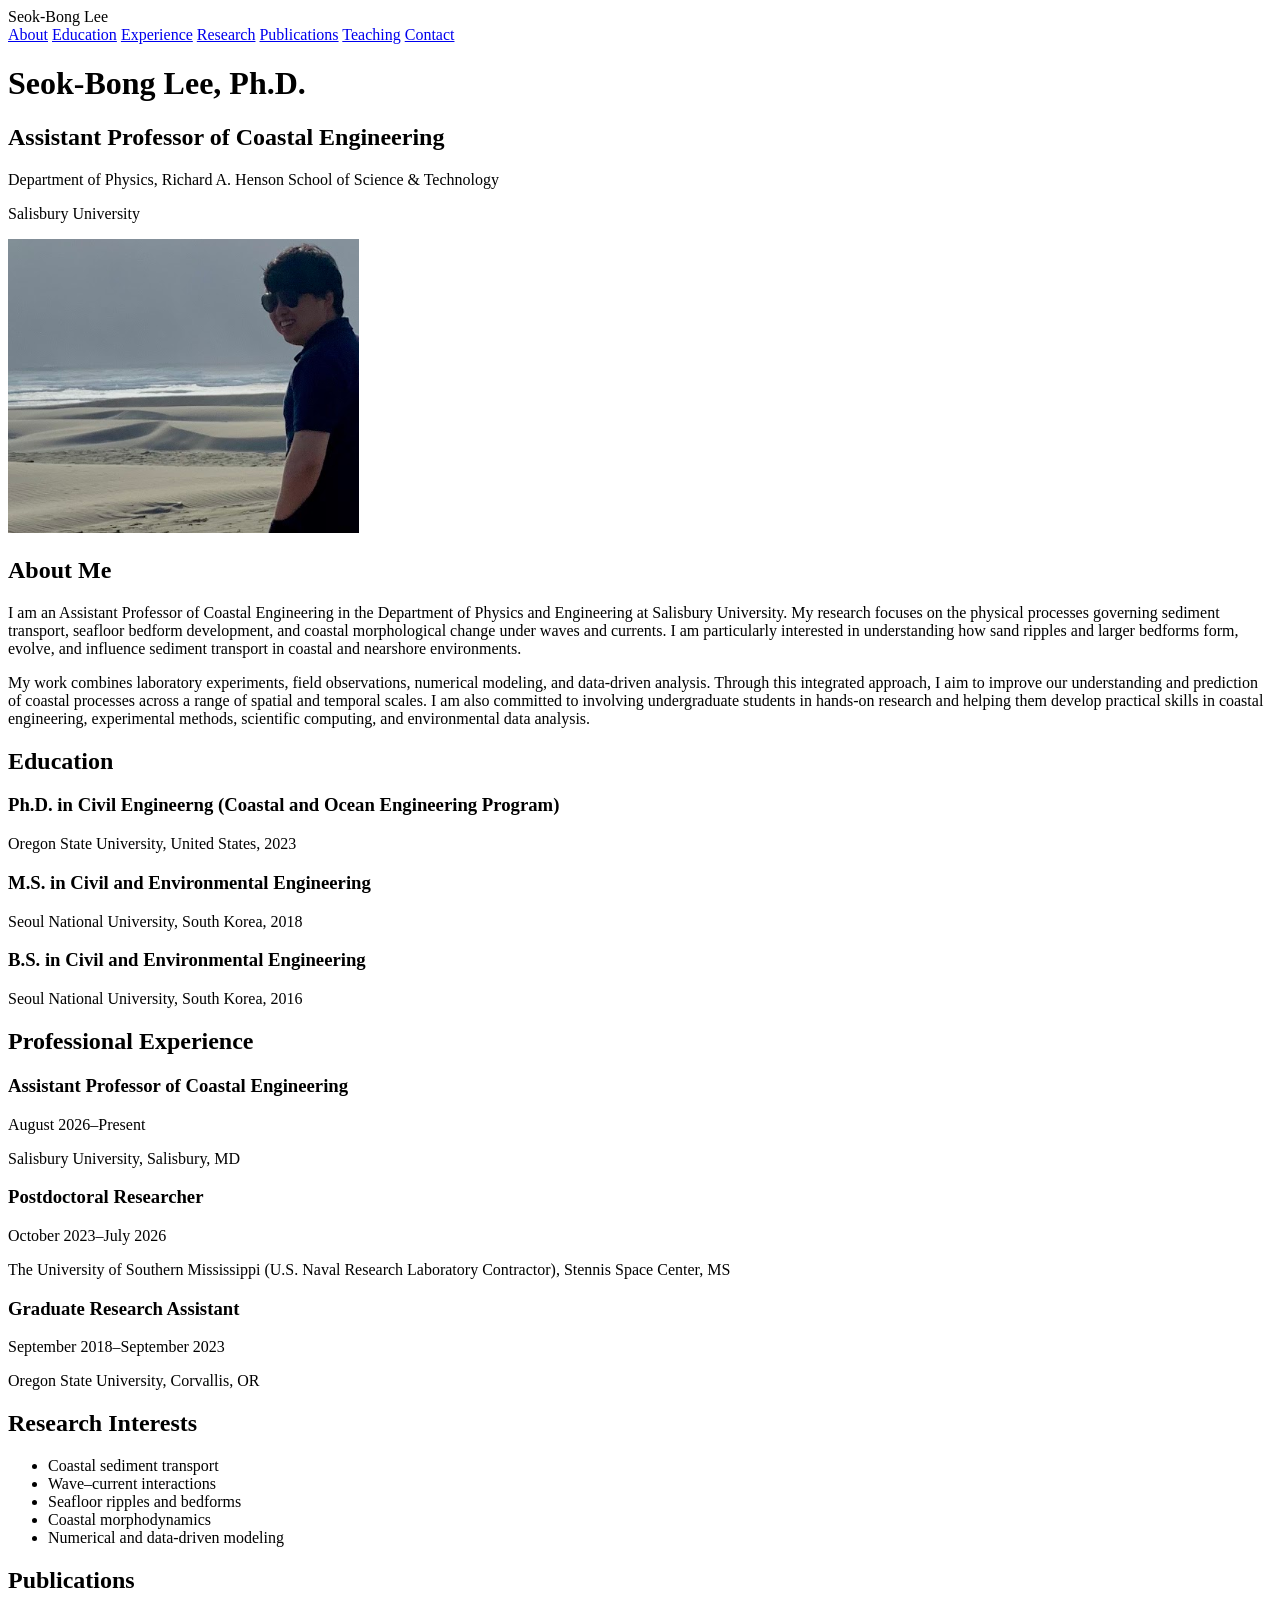
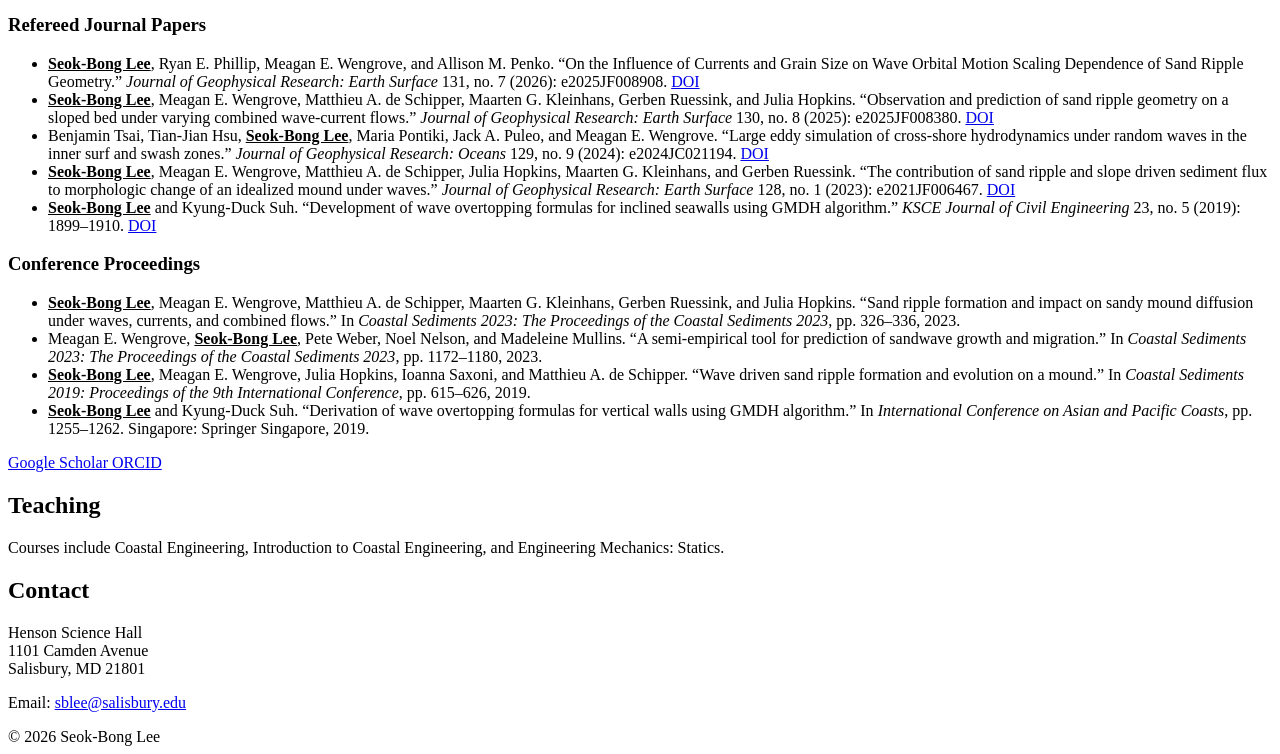
==== commit 78e18360: "Update index.html" ====
--- a/index.html
+++ b/index.html
@@ -6,307 +6,7 @@
 
   <title>Seok-Bong Lee's Website</title>
 
-  <style>
-    * {
-      box-sizing: border-box;
-    }
-
-    html {
-      scroll-behavior: smooth;
-    }
-
-    body {
-      margin: 0;
-      font-family: Arial, Helvetica, sans-serif;
-      color: #24303f;
-      line-height: 1.7;
-      background: #f7f9fb;
-    }
-
-    nav {
-      background: #670000;
-      padding: 16px 8%;
-      display: flex;
-      justify-content: space-between;
-      align-items: center;
-      position: sticky;
-      top: 0;
-      z-index: 1000;
-    }
-
-    nav .name {
-      color: white;
-      font-size: 20px;
-      font-weight: bold;
-    }
-
-    nav a {
-      color: white;
-      text-decoration: none;
-      margin-left: 22px;
-    }
-
-    nav a:hover {
-      text-decoration: underline;
-    }
-
-    header {
-      background: #8a0000;
-      color: white;
-      padding: 70px 8%;
-    }
-
-    .hero-content {
-      max-width: 1200px;
-      margin: 0 auto;
-      display: flex;
-      justify-content: space-between;
-      align-items: center;
-      gap: 60px;
-    }
-
-    .hero-text {
-      flex: 1;
-    }
-
-    header h1 {
-      margin: 0 0 12px;
-      font-size: 46px;
-      line-height: 1.2;
-      color: white;
-    }
-
-    header h2 {
-      margin: 0 0 28px;
-      font-size: 22px;
-      font-weight: normal;
-      color: white;
-    }
-
-    header p {
-      max-width: 700px;
-      margin: 12px 0;
-      font-size: 18px;
-    }
-
-    .profile-photo {
-      width: 420px;
-      height: 380px;
-      object-fit: cover;
-      object-position: center;
-      border-radius: 8px;
-      border: 2px solid white;
-      flex-shrink: 0;
-      box-shadow: 0 5px 18px rgba(0, 0, 0, 0.22);
-    }
-
-    main {
-      max-width: 1000px;
-      margin: auto;
-      padding: 50px 30px;
-    }
-
-    section {
-      background: white;
-      margin-bottom: 28px;
-      padding: 32px;
-      border-radius: 10px;
-      box-shadow: 0 3px 14px rgba(0, 0, 0, 0.07);
-      scroll-margin-top: 90px;
-    }
-
-    section h2 {
-      margin-top: 0;
-      color: #8a0000;
-    }
-
-    .research-list {
-      padding-left: 20px;
-    }
-
-    .button {
-      display: inline-block;
-      background: #8a0000;
-      color: white;
-      padding: 10px 18px;
-      border-radius: 5px;
-      text-decoration: none;
-      margin-right: 8px;
-      margin-top: 10px;
-    }
-
-    .button:hover {
-      background: #670000;
-    }
-
-    #contact a {
-      color: #8a0000;
-    }
-
-    footer {
-      text-align: center;
-      padding: 30px;
-      background: #670000;
-      color: white;
-    }
-
-    @media (max-width: 850px) {
-      .hero-content {
-        flex-direction: column;
-        align-items: flex-start;
-        gap: 35px;
-      }
-
-      .profile-photo {
-        width: 100%;
-        max-width: 600px;
-        height: 300px;
-      }
-    }
-
-    @media (max-width: 700px) {
-      nav {
-        display: block;
-        padding: 14px 24px;
-      }
-
-      nav .links {
-        margin-top: 10px;
-      }
-
-      nav a {
-        display: inline-block;
-        margin: 4px 14px 4px 0;
-      }
-
-      header {
-        padding: 55px 24px;
-      }
-
-      header h1 {
-        font-size: 36px;
-      }
-
-      header h2 {
-        font-size: 20px;
-      }
-
-      header p {
-        font-size: 16px;
-      }
-
-      .profile-photo {
-        height: 240px;
-      }
-
-      main {
-        padding: 35px 18px;
-      }
-
-      section {
-        padding: 25px;
-      }
-    }
-
-    #publications h3 {
-  margin-top: 30px;
-  margin-bottom: 16px;
-  color: #24303f;
-  font-size: 18px;
-  text-transform: uppercase;
-  border-bottom: 1px solid #dddddd;
-  padding-bottom: 8px;
-}
-
-.publication-list {
-  padding-left: 22px;
-}
-
-.publication-list li {
-  margin-bottom: 18px;
-  line-height: 1.65;
-}
-
-.publication-list a {
-  color: #8a0000;
-  font-weight: bold;
-  text-decoration: none;
-}
-
-.publication-list a:hover {
-  text-decoration: underline;
-}
-
-.publication-links {
-  margin-top: 28px;
-}
-    .education-item {
-  margin-bottom: 24px;
-}
-
-.education-item:last-child {
-  margin-bottom: 0;
-}
-
-.education-item h3 {
-  margin: 0 0 4px;
-  color: #24303f;
-  font-size: 18px;
-}
-
-.education-item p {
-  margin: 0;
-  color: #5b6573;
-}
-
-    .experience-item {
-  margin-bottom: 30px;
-}
-
-.experience-item:last-child {
-  margin-bottom: 0;
-}
-
-.experience-header {
-  display: flex;
-  justify-content: space-between;
-  align-items: baseline;
-  gap: 20px;
-}
-
-.experience-header h3 {
-  margin: 0;
-  color: #24303f;
-  font-size: 19px;
-}
-
-.experience-date {
-  color: #6b7280;
-  font-weight: bold;
-  white-space: nowrap;
-}
-
-.experience-organization {
-  margin: 4px 0 10px;
-  color: #8a0000;
-  font-weight: bold;
-}
-
-.experience-item p {
-  margin-top: 8px;
-}
-
-@media (max-width: 700px) {
-  .experience-header {
-    display: block;
-  }
-
-  .experience-date {
-    display: block;
-    margin-top: 4px;
-  }
-}
-  </style>
+
 </head>
 
 <body>
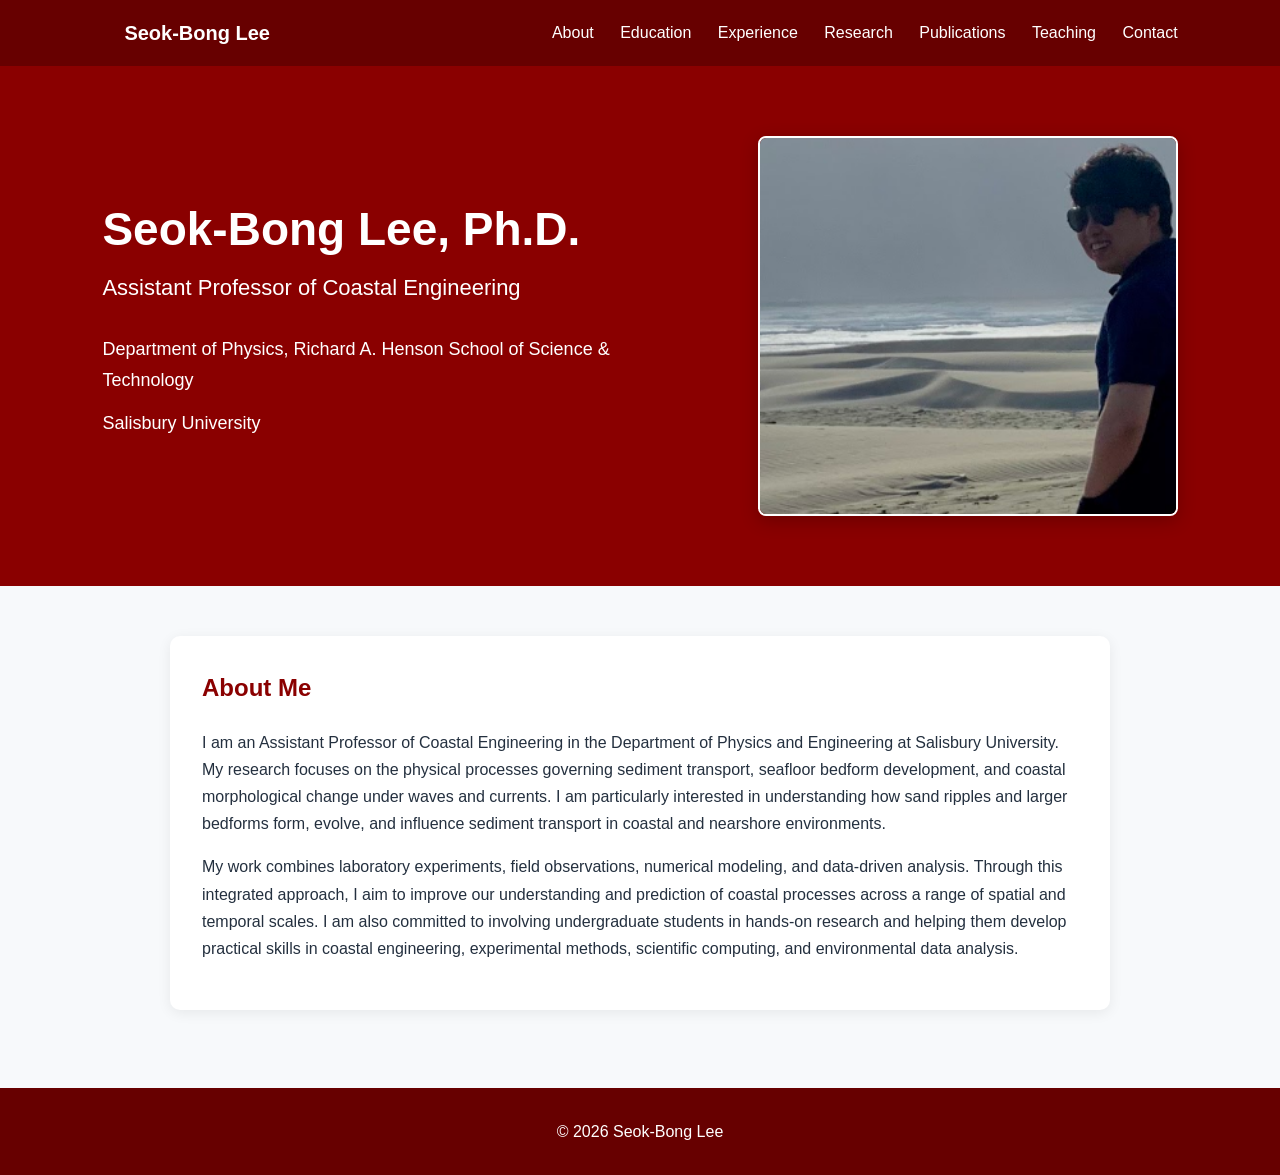
==== commit 8b40eb58: "Update index.html" ====
--- a/index.html
+++ b/index.html
@@ -4,24 +4,26 @@
   <meta charset="UTF-8">
   <meta name="viewport" content="width=device-width, initial-scale=1.0">
 
-  <title>Seok-Bong Lee's Website</title>
+  <title>Seok-Bong Lee</title>
 
-
+  <link rel="stylesheet" href="style.css">
 </head>
 
 <body>
 
   <nav>
-    <div class="name">Seok-Bong Lee</div>
+    <div class="name">
+      <a href="index.html">Seok-Bong Lee</a>
+    </div>
 
     <div class="links">
-      <a href="#about">About</a>
-      <a href="#education">Education</a>
-      <a href="#experience">Experience</a>
-      <a href="#research">Research</a>
-      <a href="#publications">Publications</a>
-      <a href="#teaching">Teaching</a>
-      <a href="#contact">Contact</a>
+      <a href="index.html">About</a>
+      <a href="education.html">Education</a>
+      <a href="experience.html">Experience</a>
+      <a href="research.html">Research</a>
+      <a href="publications.html">Publications</a>
+      <a href="teaching.html">Teaching</a>
+      <a href="contact.html">Contact</a>
     </div>
   </nav>
 
@@ -31,17 +33,14 @@
       <div class="hero-text">
         <h1>Seok-Bong Lee, Ph.D.</h1>
 
-        <h2>
-          Assistant Professor of Coastal Engineering
-        </h2>
+        <h2>Assistant Professor of Coastal Engineering</h2>
 
         <p>
-          Department of Physics, Richard A. Henson School of Science &amp; Technology
+          Department of Physics, Richard A. Henson School of
+          Science &amp; Technology
         </p>
 
-        <p>
-          Salisbury University
-        </p>
+        <p>Salisbury University</p>
       </div>
 
       <img
@@ -54,254 +53,30 @@
   </header>
 
   <main>
-
-    <section id="about">
+    <section>
       <h2>About Me</h2>
 
       <p>
-        I am an Assistant Professor of Coastal Engineering in the Department of Physics and Engineering at Salisbury University. My research focuses on the physical processes governing sediment transport, seafloor bedform development, and coastal morphological change under waves and currents. I am particularly interested in understanding how sand ripples and larger bedforms form, evolve, and influence sediment transport in coastal and nearshore environments.
-      </p>
-      <p>
-        My work combines laboratory experiments, field observations, numerical modeling, and data-driven analysis. Through this integrated approach, I aim to improve our understanding and prediction of coastal processes across a range of spatial and temporal scales. I am also committed to involving undergraduate students in hands-on research and helping them develop practical skills in coastal engineering, experimental methods, scientific computing, and environmental data analysis.
-      </p>
-    </section>
-
-    <section id="education">
-  <h2>Education</h2>
-
-  <div class="education-item">
-    <h3>Ph.D. in Civil Engineerng (Coastal and Ocean Engineering Program)</h3>
-    <p>
-      Oregon State University, United States, 2023
-    </p>
-  </div>
-
-  <div class="education-item">
-    <h3>M.S. in Civil and Environmental Engineering</h3>
-    <p>
-      Seoul National University, South Korea, 2018
-    </p>
-  </div>
-
-  <div class="education-item">
-    <h3>B.S. in Civil and Environmental Engineering</h3>
-    <p>
-      Seoul National University, South Korea, 2016
-    </p>
-  </div>
-</section>
-
-    <section id="experience">
-  <h2>Professional Experience</h2>
-
-  <div class="experience-item">
-    <div class="experience-header">
-      <h3>Assistant Professor of Coastal Engineering</h3>
-      <span class="experience-date">August 2026–Present</span>
-    </div>
-
-    <p class="experience-organization">
-      Salisbury University, Salisbury, MD
-    </p>
-
-  </div>
-
-  <div class="experience-item">
-    <div class="experience-header">
-      <h3>Postdoctoral Researcher</h3>
-      <span class="experience-date"> October 2023–July 2026</span>
-    </div>
-
-    <p class="experience-organization">
-      The University of Southern Mississippi (U.S. Naval Research Laboratory Contractor),
-      Stennis Space Center, MS
-    </p>
-
-  </div>
-
-  <div class="experience-item">
-    <div class="experience-header">
-      <h3>Graduate Research Assistant</h3>
-      <span class="experience-date"> September 2018–September 2023</span>
-    </div>
-
-    <p class="experience-organization">
-      Oregon State University,
-      Corvallis, OR
-    </p>
-  </div>
-</section>
-
-    <section id="research">
-      <h2>Research Interests</h2>
-
-      <ul class="research-list">
-        <li>Coastal sediment transport</li>
-        <li>Wave–current interactions</li>
-        <li>Seafloor ripples and bedforms</li>
-        <li>Coastal morphodynamics</li>
-        <li>Numerical and data-driven modeling</li>
-      </ul>
-    </section>
-
-    <section id="publications">
-  <h2>Publications</h2>
-
-  <h3>Refereed Journal Papers</h3>
-
-  <ul class="publication-list">
-    <li>
-      <strong><u>Seok-Bong Lee</u></strong>, Ryan E. Phillip,
-      Meagan E. Wengrove, and Allison M. Penko.
-      “On the Influence of Currents and Grain Size on Wave Orbital 
-      Motion Scaling Dependence of Sand Ripple Geometry.”
-      <em>Journal of Geophysical Research: Earth Surface</em>
-      131, no. 7 (2026): e2025JF008908.
-      <a href="https://doi.org/10.1029/2025JF008908"
-         target="_blank"
-         rel="noopener noreferrer">
-        DOI
-      </a>
-    </li>
-    
-    <li>
-      <strong><u>Seok-Bong Lee</u></strong>, Meagan E. Wengrove,
-      Matthieu A. de Schipper, Maarten G. Kleinhans, Gerben Ruessink,
-      and Julia Hopkins.
-      “Observation and prediction of sand ripple geometry on a sloped bed
-      under varying combined wave-current flows.”
-      <em>Journal of Geophysical Research: Earth Surface</em>
-      130, no. 8 (2025): e2025JF008380.
-      <a href="https://doi.org/10.1029/2025JF008380"
-         target="_blank"
-         rel="noopener noreferrer">
-        DOI
-      </a>
-    </li>
-
-    <li>
-      Benjamin Tsai, Tian-Jian Hsu, <strong><u>Seok-Bong Lee</u></strong>,
-      Maria Pontiki, Jack A. Puleo, and Meagan E. Wengrove.
-      “Large eddy simulation of cross-shore hydrodynamics under random waves
-      in the inner surf and swash zones.”
-      <em>Journal of Geophysical Research: Oceans</em>
-      129, no. 9 (2024): e2024JC021194.
-      <a href="https://doi.org/10.1029/2024JC021194"
-         target="_blank"
-         rel="noopener noreferrer">
-        DOI
-      </a>
-    </li>
-
-    <li>
-      <strong><u>Seok-Bong Lee</u></strong>, Meagan E. Wengrove,
-      Matthieu A. de Schipper, Julia Hopkins, Maarten G. Kleinhans,
-      and Gerben Ruessink.
-      “The contribution of sand ripple and slope driven sediment flux
-      to morphologic change of an idealized mound under waves.”
-      <em>Journal of Geophysical Research: Earth Surface</em>
-      128, no. 1 (2023): e2021JF006467.
-      <a href="https://doi.org/10.1029/2021JF006467"
-         target="_blank"
-         rel="noopener noreferrer">
-        DOI
-      </a>
-    </li>
-
-    <li>
-      <strong><u>Seok-Bong Lee</u></strong> and Kyung-Duck Suh.
-      “Development of wave overtopping formulas for inclined seawalls
-      using GMDH algorithm.”
-      <em>KSCE Journal of Civil Engineering</em>
-      23, no. 5 (2019): 1899–1910.
-      <a href="https://doi.org/10.1007/s12205-019-1298-1"
-         target="_blank"
-         rel="noopener noreferrer">
-        DOI
-      </a>
-    </li>
-  </ul>
-
-  <h3>Conference Proceedings</h3>
-
-  <ul class="publication-list">
-    <li>
-      <strong><u>Seok-Bong Lee</u></strong>, Meagan E. Wengrove,
-      Matthieu A. de Schipper, Maarten G. Kleinhans, Gerben Ruessink,
-      and Julia Hopkins.
-      “Sand ripple formation and impact on sandy mound diffusion under waves,
-      currents, and combined flows.”
-      In <em>Coastal Sediments 2023: The Proceedings of the Coastal Sediments 2023</em>,
-      pp. 326–336, 2023.
-    </li>
-
-    <li>
-      Meagan E. Wengrove, <strong><u>Seok-Bong Lee</u></strong>,
-      Pete Weber, Noel Nelson, and Madeleine Mullins.
-      “A semi-empirical tool for prediction of sandwave growth and migration.”
-      In <em>Coastal Sediments 2023: The Proceedings of the Coastal Sediments 2023</em>,
-      pp. 1172–1180, 2023.
-    </li>
-
-    <li>
-      <strong><u>Seok-Bong Lee</u></strong>, Meagan E. Wengrove,
-      Julia Hopkins, Ioanna Saxoni, and Matthieu A. de Schipper.
-      “Wave driven sand ripple formation and evolution on a mound.”
-      In <em>Coastal Sediments 2019: Proceedings of the 9th International Conference</em>,
-      pp. 615–626, 2019.
-    </li>
-
-    <li>
-      <strong><u>Seok-Bong Lee</u></strong> and Kyung-Duck Suh.
-      “Derivation of wave overtopping formulas for vertical walls using GMDH algorithm.”
-      In <em>International Conference on Asian and Pacific Coasts</em>,
-      pp. 1255–1262. Singapore: Springer Singapore, 2019.
-    </li>
-  </ul>
-
-  <div class="publication-links">
-    <a class="button"
-       href="https://scholar.google.com/citations?user=fVl8gZkAAAAJ&hl=en&oi=ao"
-       target="_blank"
-       rel="noopener noreferrer">
-      Google Scholar
-    </a>
-
-    <a class="button"
-       href="https://orcid.org/0000-0002-4741-6922"
-       target="_blank"
-       rel="noopener noreferrer">
-      ORCID
-    </a>
-  </div>
-</section>
-
-    <section id="teaching">
-      <h2>Teaching</h2>
-
-      <p>
-        Courses include Coastal Engineering, Introduction to Coastal
-        Engineering, and Engineering Mechanics: Statics.
-      </p>
-    </section>
-
-    <section id="contact">
-      <h2>Contact</h2>
-
-      <p>
-        Henson Science Hall<br>
-        1101 Camden Avenue<br>
-        Salisbury, MD 21801
+        I am an Assistant Professor of Coastal Engineering in the
+        Department of Physics and Engineering at Salisbury University.
+        My research focuses on the physical processes governing sediment
+        transport, seafloor bedform development, and coastal morphological
+        change under waves and currents. I am particularly interested in
+        understanding how sand ripples and larger bedforms form, evolve,
+        and influence sediment transport in coastal and nearshore environments.
       </p>
 
       <p>
-        Email:
-        <a href="mailto:sblee@salisbury.edu">
-          sblee@salisbury.edu
-        </a>
+        My work combines laboratory experiments, field observations,
+        numerical modeling, and data-driven analysis. Through this
+        integrated approach, I aim to improve our understanding and
+        prediction of coastal processes across a range of spatial and
+        temporal scales. I am also committed to involving undergraduate
+        students in hands-on research and helping them develop practical
+        skills in coastal engineering, experimental methods, scientific
+        computing, and environmental data analysis.
       </p>
     </section>
-
   </main>
 
   <footer>
--- a/style.css
+++ b/style.css
@@ -0,0 +1,299 @@
+    * {
+      box-sizing: border-box;
+    }
+
+    html {
+      scroll-behavior: smooth;
+    }
+
+    body {
+      margin: 0;
+      font-family: Arial, Helvetica, sans-serif;
+      color: #24303f;
+      line-height: 1.7;
+      background: #f7f9fb;
+    }
+
+    nav {
+      background: #670000;
+      padding: 16px 8%;
+      display: flex;
+      justify-content: space-between;
+      align-items: center;
+      position: sticky;
+      top: 0;
+      z-index: 1000;
+    }
+
+    nav .name {
+      color: white;
+      font-size: 20px;
+      font-weight: bold;
+    }
+
+    nav a {
+      color: white;
+      text-decoration: none;
+      margin-left: 22px;
+    }
+
+    nav a:hover {
+      text-decoration: underline;
+    }
+
+    header {
+      background: #8a0000;
+      color: white;
+      padding: 70px 8%;
+    }
+
+    .hero-content {
+      max-width: 1200px;
+      margin: 0 auto;
+      display: flex;
+      justify-content: space-between;
+      align-items: center;
+      gap: 60px;
+    }
+
+    .hero-text {
+      flex: 1;
+    }
+
+    header h1 {
+      margin: 0 0 12px;
+      font-size: 46px;
+      line-height: 1.2;
+      color: white;
+    }
+
+    header h2 {
+      margin: 0 0 28px;
+      font-size: 22px;
+      font-weight: normal;
+      color: white;
+    }
+
+    header p {
+      max-width: 700px;
+      margin: 12px 0;
+      font-size: 18px;
+    }
+
+    .profile-photo {
+      width: 420px;
+      height: 380px;
+      object-fit: cover;
+      object-position: center;
+      border-radius: 8px;
+      border: 2px solid white;
+      flex-shrink: 0;
+      box-shadow: 0 5px 18px rgba(0, 0, 0, 0.22);
+    }
+
+    main {
+      max-width: 1000px;
+      margin: auto;
+      padding: 50px 30px;
+    }
+
+    section {
+      background: white;
+      margin-bottom: 28px;
+      padding: 32px;
+      border-radius: 10px;
+      box-shadow: 0 3px 14px rgba(0, 0, 0, 0.07);
+      scroll-margin-top: 90px;
+    }
+
+    section h2 {
+      margin-top: 0;
+      color: #8a0000;
+    }
+
+    .research-list {
+      padding-left: 20px;
+    }
+
+    .button {
+      display: inline-block;
+      background: #8a0000;
+      color: white;
+      padding: 10px 18px;
+      border-radius: 5px;
+      text-decoration: none;
+      margin-right: 8px;
+      margin-top: 10px;
+    }
+
+    .button:hover {
+      background: #670000;
+    }
+
+    #contact a {
+      color: #8a0000;
+    }
+
+    footer {
+      text-align: center;
+      padding: 30px;
+      background: #670000;
+      color: white;
+    }
+
+    @media (max-width: 850px) {
+      .hero-content {
+        flex-direction: column;
+        align-items: flex-start;
+        gap: 35px;
+      }
+
+      .profile-photo {
+        width: 100%;
+        max-width: 600px;
+        height: 300px;
+      }
+    }
+
+    @media (max-width: 700px) {
+      nav {
+        display: block;
+        padding: 14px 24px;
+      }
+
+      nav .links {
+        margin-top: 10px;
+      }
+
+      nav a {
+        display: inline-block;
+        margin: 4px 14px 4px 0;
+      }
+
+      header {
+        padding: 55px 24px;
+      }
+
+      header h1 {
+        font-size: 36px;
+      }
+
+      header h2 {
+        font-size: 20px;
+      }
+
+      header p {
+        font-size: 16px;
+      }
+
+      .profile-photo {
+        height: 240px;
+      }
+
+      main {
+        padding: 35px 18px;
+      }
+
+      section {
+        padding: 25px;
+      }
+    }
+
+    #publications h3 {
+  margin-top: 30px;
+  margin-bottom: 16px;
+  color: #24303f;
+  font-size: 18px;
+  text-transform: uppercase;
+  border-bottom: 1px solid #dddddd;
+  padding-bottom: 8px;
+}
+
+.publication-list {
+  padding-left: 22px;
+}
+
+.publication-list li {
+  margin-bottom: 18px;
+  line-height: 1.65;
+}
+
+.publication-list a {
+  color: #8a0000;
+  font-weight: bold;
+  text-decoration: none;
+}
+
+.publication-list a:hover {
+  text-decoration: underline;
+}
+
+.publication-links {
+  margin-top: 28px;
+}
+    .education-item {
+  margin-bottom: 24px;
+}
+
+.education-item:last-child {
+  margin-bottom: 0;
+}
+
+.education-item h3 {
+  margin: 0 0 4px;
+  color: #24303f;
+  font-size: 18px;
+}
+
+.education-item p {
+  margin: 0;
+  color: #5b6573;
+}
+
+    .experience-item {
+  margin-bottom: 30px;
+}
+
+.experience-item:last-child {
+  margin-bottom: 0;
+}
+
+.experience-header {
+  display: flex;
+  justify-content: space-between;
+  align-items: baseline;
+  gap: 20px;
+}
+
+.experience-header h3 {
+  margin: 0;
+  color: #24303f;
+  font-size: 19px;
+}
+
+.experience-date {
+  color: #6b7280;
+  font-weight: bold;
+  white-space: nowrap;
+}
+
+.experience-organization {
+  margin: 4px 0 10px;
+  color: #8a0000;
+  font-weight: bold;
+}
+
+.experience-item p {
+  margin-top: 8px;
+}
+
+@media (max-width: 700px) {
+  .experience-header {
+    display: block;
+  }
+
+  .experience-date {
+    display: block;
+    margin-top: 4px;
+  }
+}
